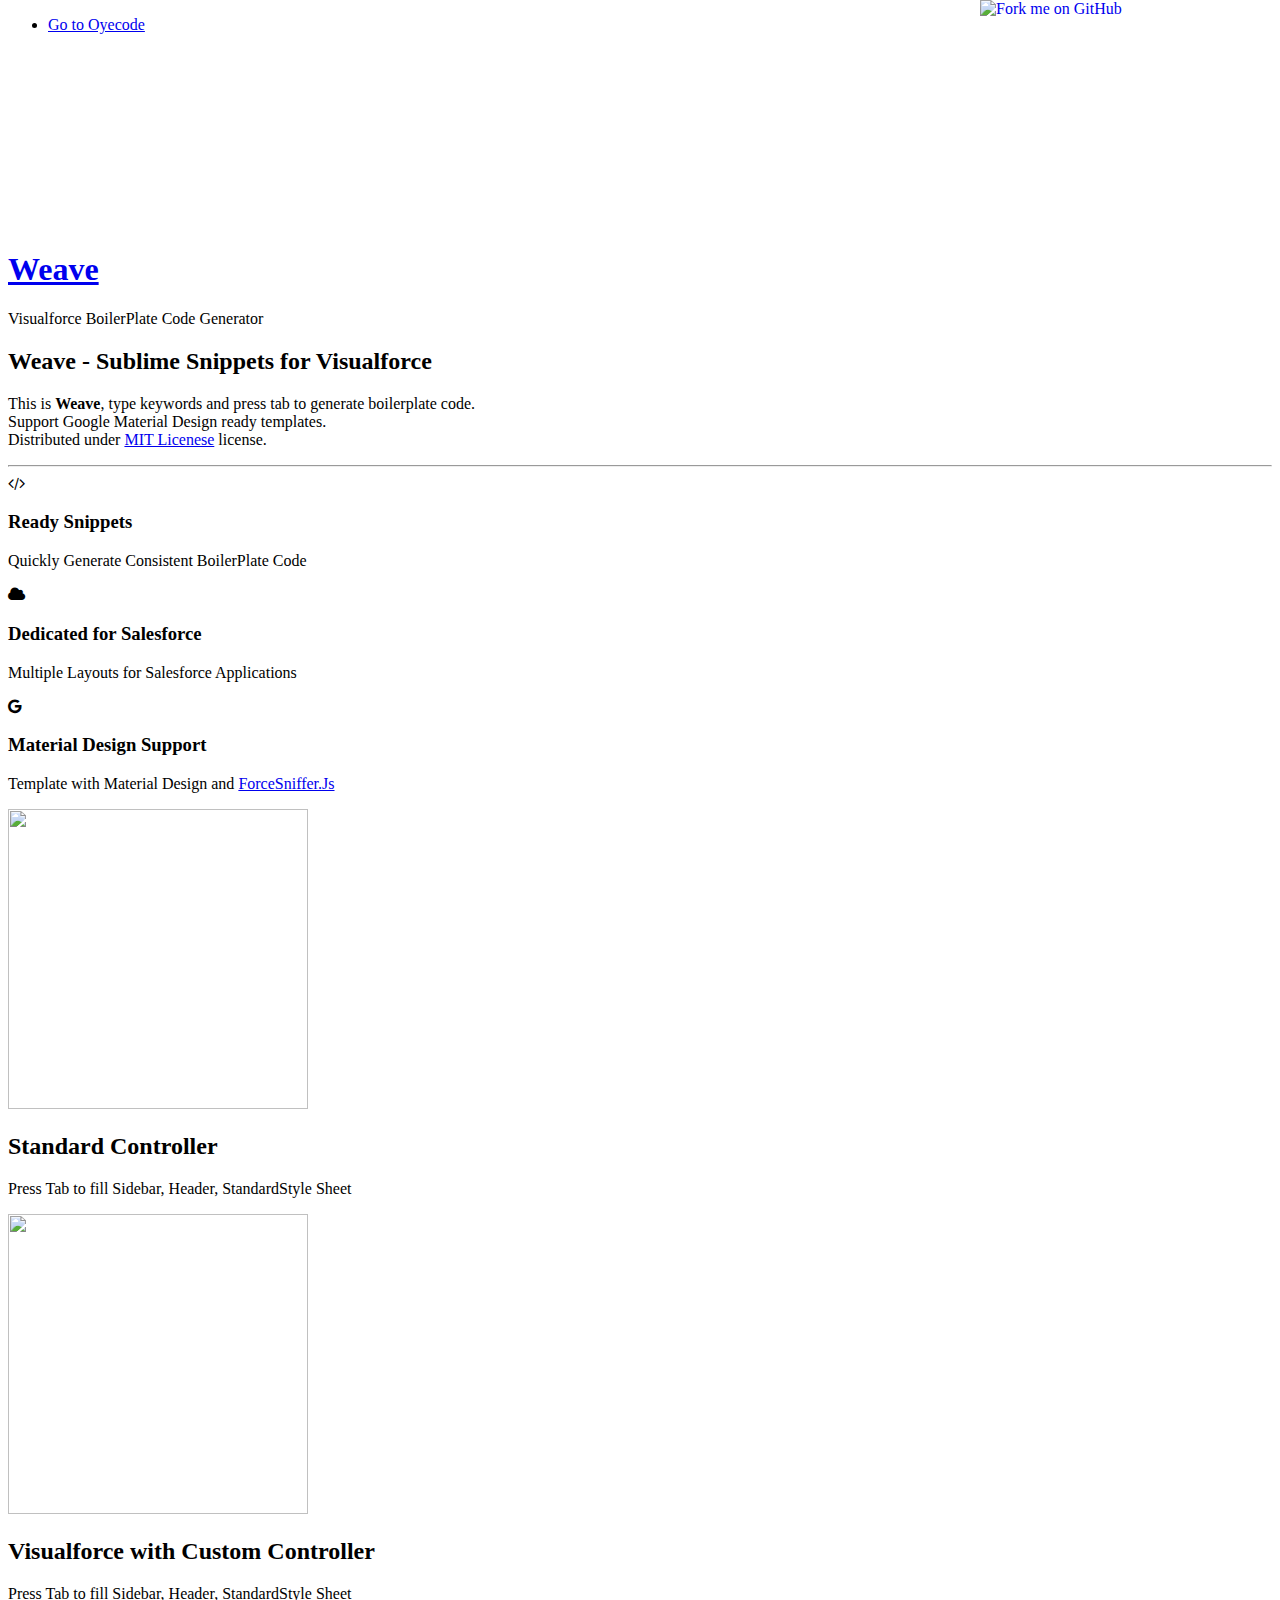
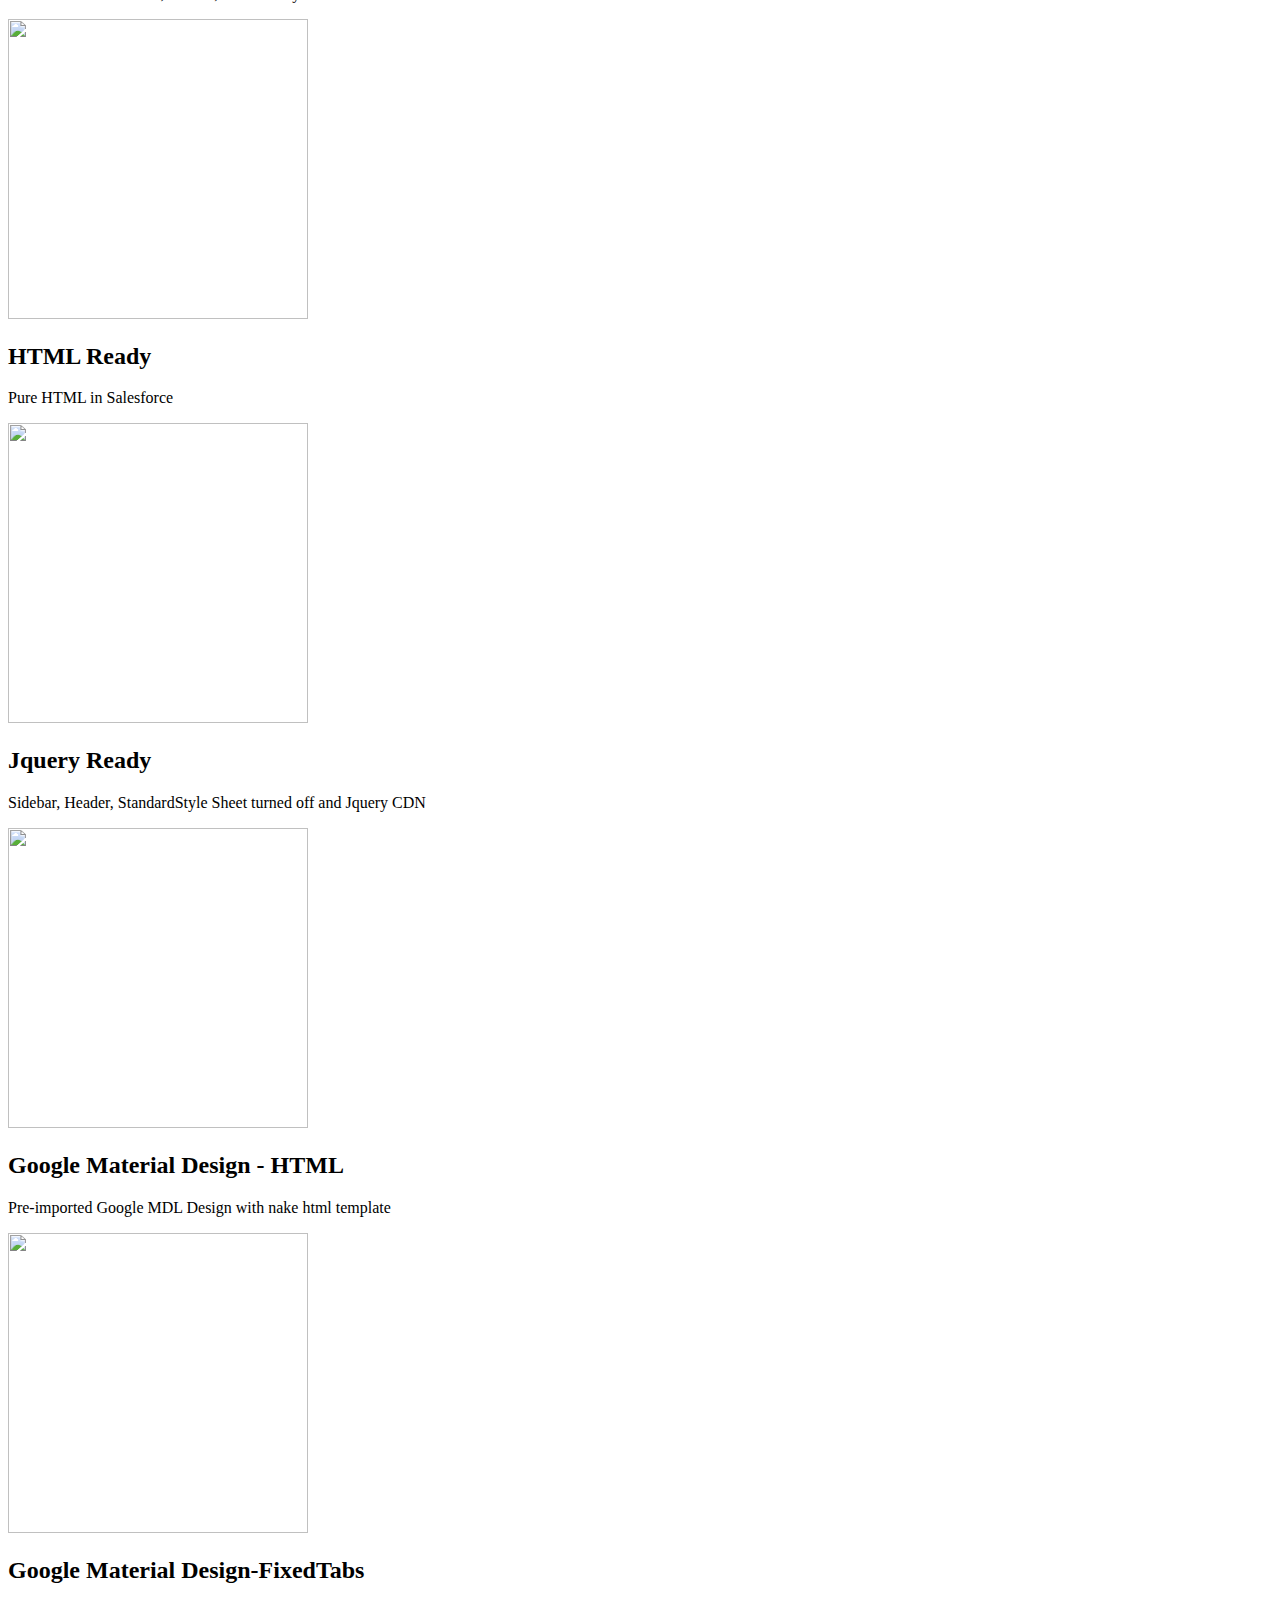
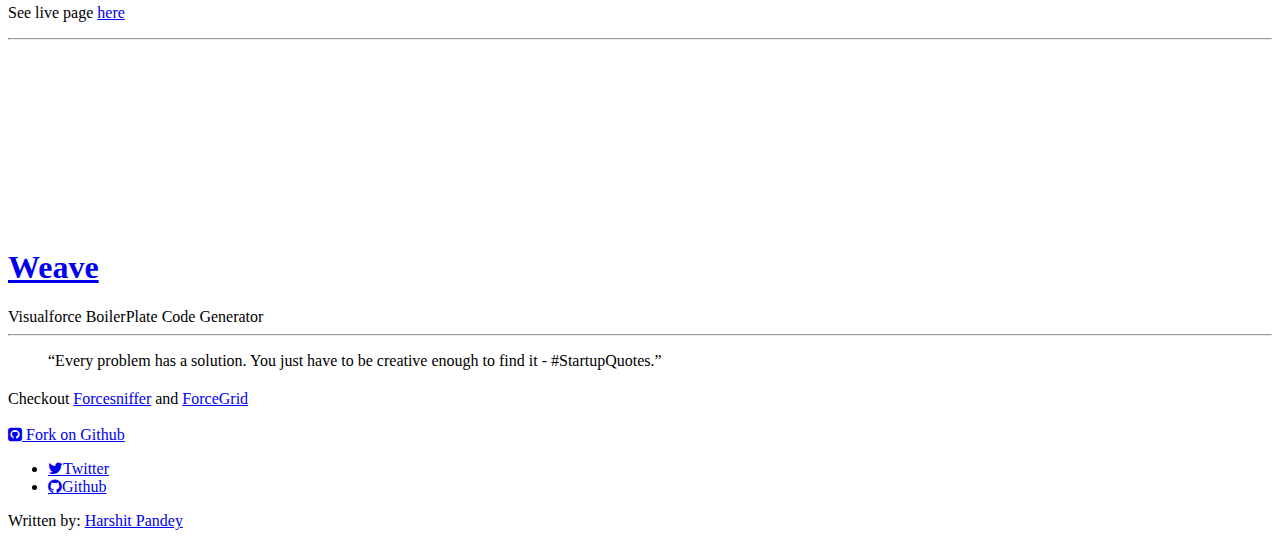
==== index.html @ e5046b62 "division fix" ====
<!DOCTYPE HTML>
	<html>
	<head>
		<title>Weave - Sublime BoilerPlate for Code for Salesforce</title>
		<meta http-equiv="content-type" content="text/html; charset=utf-8" />
		<meta name="description" content="" />
		<meta name="keywords" content="" />
		<link href='http://fonts.googleapis.com/css?family=Roboto:400,100,300,700,500,900' rel='stylesheet' type='text/css'>
		<link rel="import" href="https://www.polymer-project.org/0.5/components/paper-ripple/paper-ripple.html">
		<script src="http://ajax.googleapis.com/ajax/libs/jquery/1.11.0/jquery.min.js"></script>
		<script src="js/skel.min.js"></script>
		<script src="js/skel-panels.min.js"></script>
		<script src="js/init.js"></script>
		<noscript>
			<link rel="stylesheet" href="css/skel-noscript.css" />
			<link rel="stylesheet" href="css/style.css" />
			<link rel="stylesheet" href="css/style-desktop.css" />
		</noscript>
		<link rel="stylesheet" href="https://maxcdn.bootstrapcdn.com/font-awesome/4.5.0/css/font-awesome.min.css"/>
		<style type="text/css" media="screen">
			img{height: 300px; width: 300px;}
		</style>
	</head>
	<body class="homepage">

		<!-- Header -->
		<div id="header">
			<div id="nav-wrapper"> 
				<!-- Nav -->
				<nav id="nav">
					<ul>
						<li class="active"><a href="http://www.oyecode.com">Go to Oyecode</a></li>
					</ul>
				</nav>
			</div>
			<div class="container"> 
			<!-- Logo -->
				<div id="logo" style="padding-top: 180px;">
					<h1><a href="#">Weave</a></h1>
					<span class="tag">Visualforce BoilerPlate Code Generator</span>
				</div>
			</div>
		</div>

		<!-- Featured -->
		<div id="featured">
			<div class="container">
				<header>
					<h2>Weave - Sublime Snippets for Visualforce</h2>
				</header>
				<p>This is <strong>Weave</strong>, type keywords and press tab to generate boilerplate code.<br/> Support Google Material Design ready templates. <br/>Distributed under <a href="https://github.com/mailtoharshit/Weave/blob/master/LICENSE">MIT Licenese</a> license. </p>
				<hr />
				<div class="row">
					<section class="4u">
						<span class="pennant"><span class="fa fa-code"></span></span>
						<h3>Ready Snippets</h3>
						<p>Quickly Generate Consistent BoilerPlate Code</p>
						<!-- <a href="#" class="button button-style1">Read More</a> -->
					</section>
					<section class="4u">
						<span class="pennant"><span class="fa fa-cloud"></span></span>
						<h3>Dedicated for Salesforce</h3>
						<p>Multiple Layouts for Salesforce Applications</p>
						<!-- <a href="#" class="button button-style1">Read More</a> -->
					</section>
					<section class="4u">
						<span class="pennant"><span class="fa fa-google"></span></span>
						<h3>Material Design Support</h3>
						<p>Template with Material Design and <a href="https://github.com/mailtoharshit/">ForceSniffer.Js</a>
						</p>
						<!-- <a href="#" class="button button-style1">Read More</a> -->
					</section>

				</div>
			</div>
		</div>

		<!-- Main -->
		<div id="main">
			<div id="content" class="container">

				<div class="row">
					<section class="6u">
						<a href="#" class="image full"><img src="images/sf_standard.gif" alt=""></a>
						<header>
							<h2>Standard Controller</h2>
						</header>
						<p>Press Tab to fill Sidebar, Header, StandardStyle Sheet</p>
					</section>				
					<section class="6u">
						<a href="#" class="image full"><img src="images/sf_custom.gif" alt=""></a>
						<header>
							<h2>Visualforce with Custom Controller</h2>
						</header>
						<p>Press Tab to fill Sidebar, Header, StandardStyle Sheet</p>
					</section>				
				</div>

				<div class="row">
					<section class="6u">
						<a href="#" class="image full"><img src="images/sf_html.gif" alt=""></a>
						<header>
							<h2>HTML Ready</h2>
						</header>
						<p>Pure HTML in Salesforce</p>
					</section>				
					<section class="6u">
						<a href="#" class="image full"><img src="images/sf_jquery.gif" alt=""></a>
						<header>
							<h2>Jquery Ready</h2>
						</header>
						<p>Sidebar, Header, StandardStyle Sheet turned off and Jquery CDN</p>
					</section>				
				</div>

				<div class="row">
					<section class="6u">
						<a href="#" class="image full"><img src="images/sf_mdl.gif" alt=""></a>
						<header>
							<h2>Google Material Design - HTML</h2>
						</header>
						<p>Pre-imported Google MDL Design with nake html template</p>
					</section>
					<section class="6u">
						<a href="#" class="image full"><img src="images/mdl_fixedtabs.gif" alt=""></a>
						<header>
							<h2>Google Material Design-FixedTabs</h2>
						</header>
						<p>See live page <a href="http://material-developer-edition.na31.force.com/MDL_FixedTabs">here</a></p>
					</section>					
				</div>
			</div>
			<hr />
			<div class="container"> 
			<!-- Logo -->
				<div id="logo" style="padding-top: 180px;">
					<h1><a href="#">Weave</a></h1>
					<span class="tag">Visualforce BoilerPlate Code Generator</span>
				</div>
			</div>
			<hr/>
		</div>

		<!-- Tweet -->
		<div id="tweet">
			<div class="container">
				<section>
					<blockquote>&ldquo;Every problem has a solution. You just have to be creative enough to find it - #StartupQuotes.&rdquo;</blockquote>
				</section>
			</div>
		</div>

		<!-- Footer -->
		<div id="footer">
			<div class="container">
				<section>
					<header>
						<h2></h2>
						<span class="byline">Checkout <a href="https://github.com/mailtoharshit/ForceSniffer.Js">Forcesniffer</a> and 
							<a href="http://mailtoharshit.github.io/ForceGrid/">ForceGrid</a></span>
						</header><br/>
						<a href="https://github.com/mailtoharshit/Weave">
							<div class="button raised green">
								<div class="center">
									<i class="fa fa-github-square"></i> Fork on Github
								</div>
								<paper-ripple></paper-ripple>
							</div>
						</a>
						<ul class="contact">
							<li><a href="http://www.twitter.com/oyecode" class="fa fa-twitter"><span>Twitter</span></a></li>
							
							<li><a href="https://github.com/login?return_to=%2Fmailtoharshit" class="fa fa-github"><span>Github</span></a></li>
						</ul>
					</section>
				</div>
			</div>

			<!-- Copyright -->
			<div id="copyright">
				<div class="container">
					Written by: <a href="http://www.oyecode.com">Harshit Pandey</a>
				</div>
			</div>
			<!-- Go to www.addthis.com/dashboard to customize your tools -->
			<script type="text/javascript" src="//s7.addthis.com/js/300/addthis_widget.js#pubid=ra-5691e2fb23f5403e" async="async"></script>
			<a href="https://github.com/mailtoharshit/Weave/"><img style="position: absolute; top: 0; right: 0; border: 0;" src="https://camo.githubusercontent.com/52760788cde945287fbb584134c4cbc2bc36f904/68747470733a2f2f73332e616d617a6f6e6177732e636f6d2f6769746875622f726962626f6e732f666f726b6d655f72696768745f77686974655f6666666666662e706e67" alt="Fork me on GitHub" data-canonical-src="https://s3.amazonaws.com/github/ribbons/forkme_right_white_ffffff.png"></a>
		</body>
		</html>
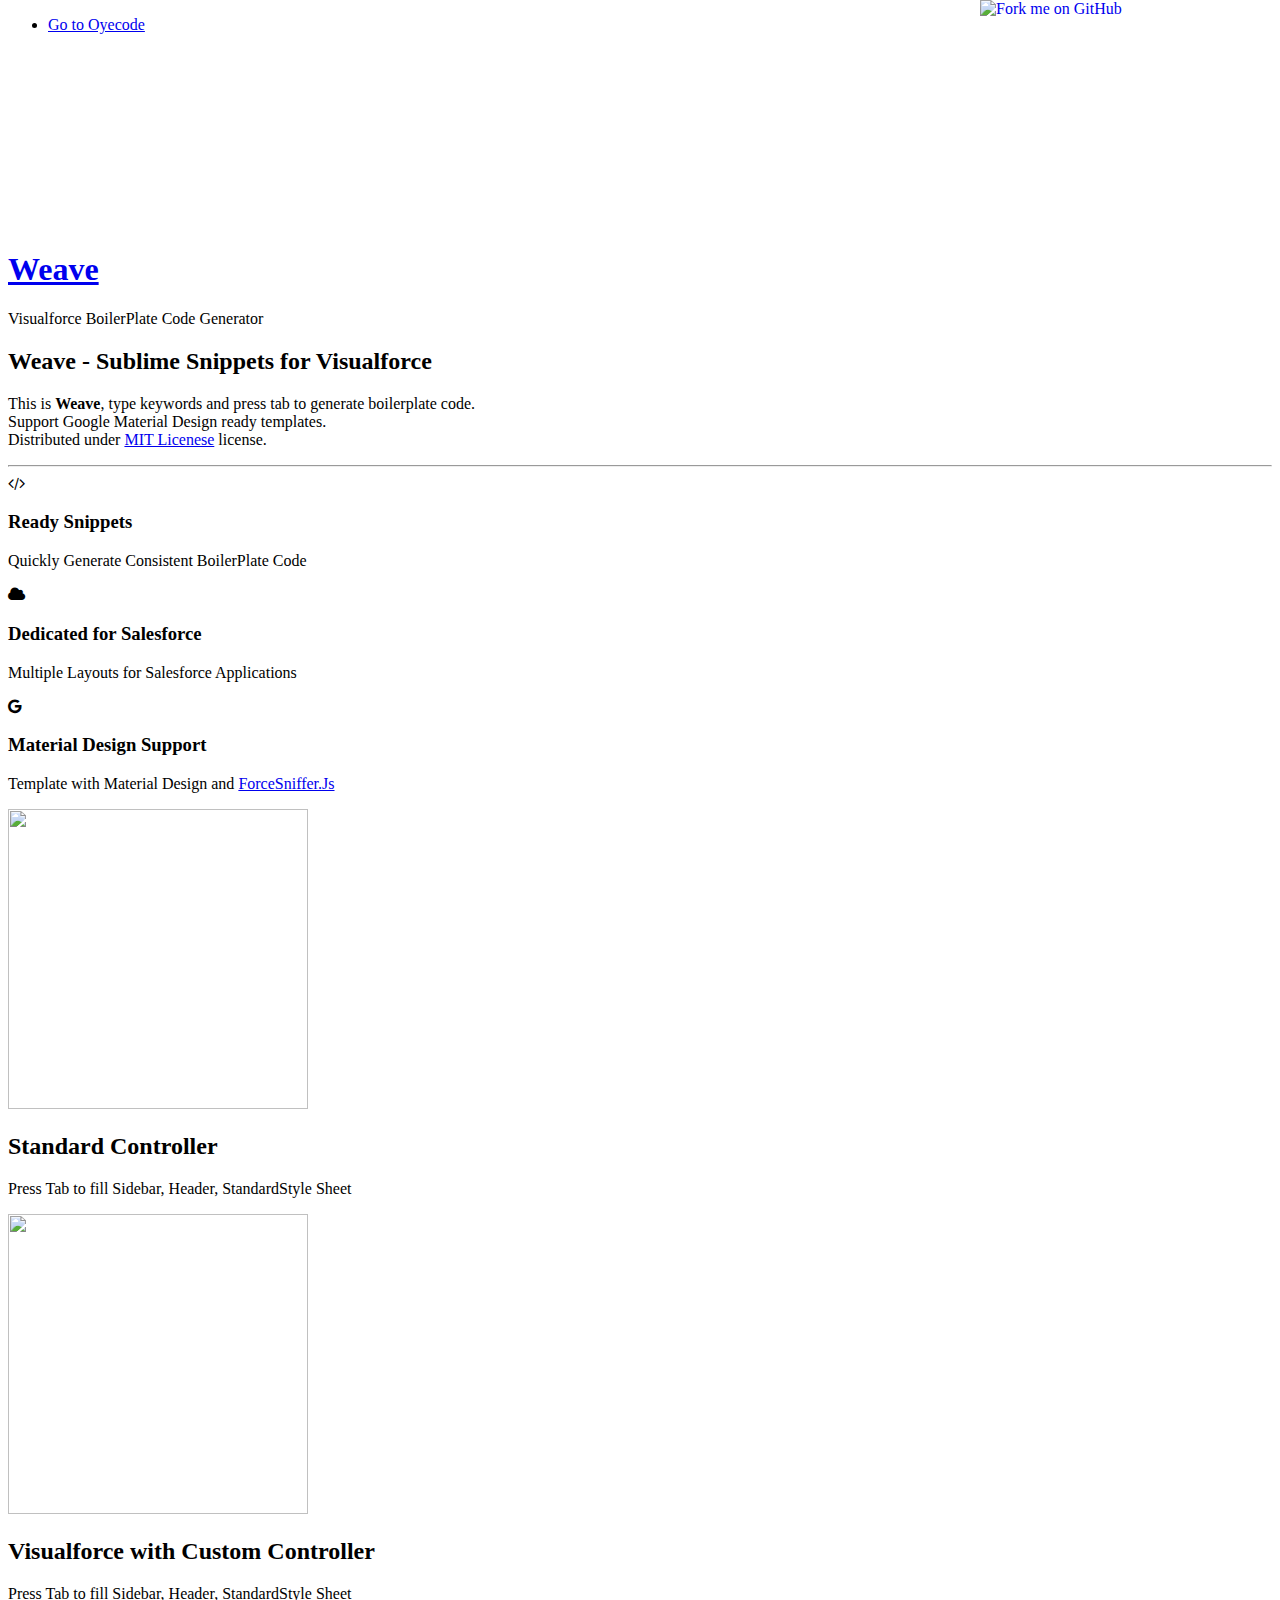
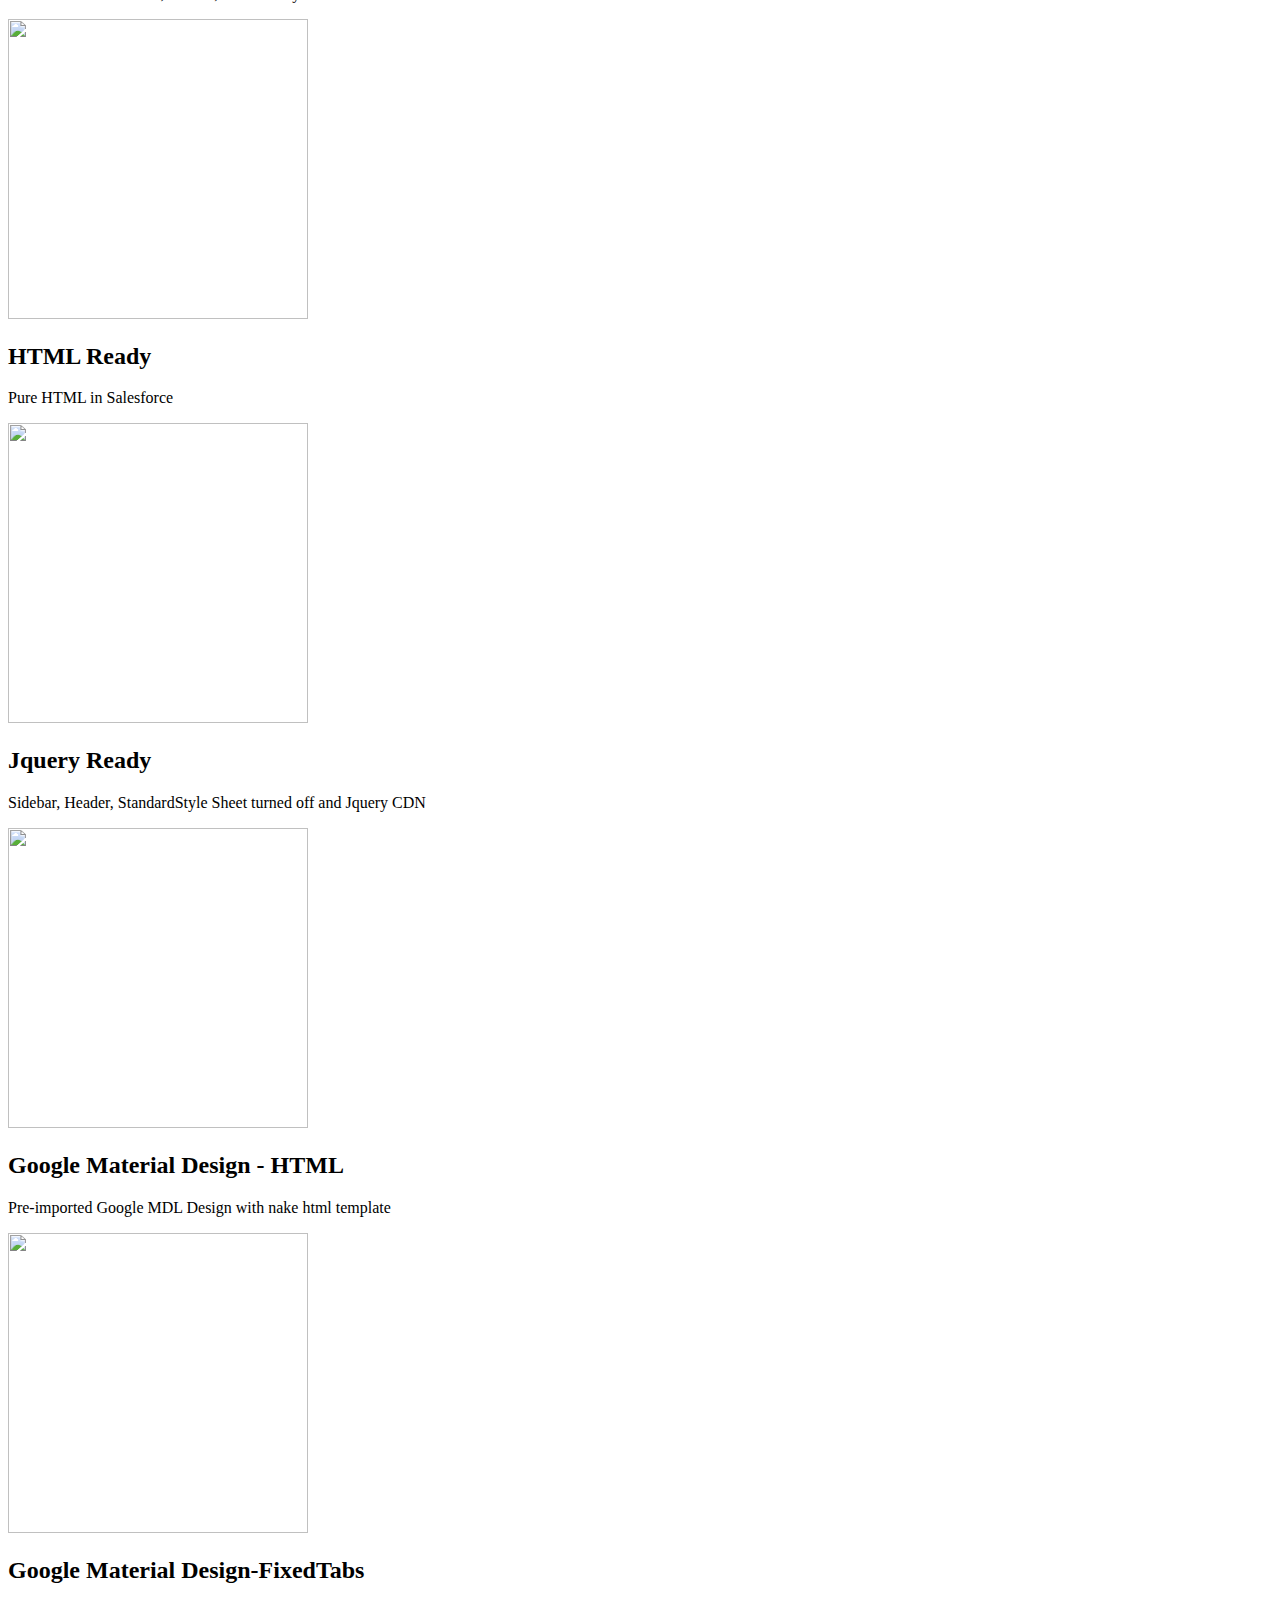
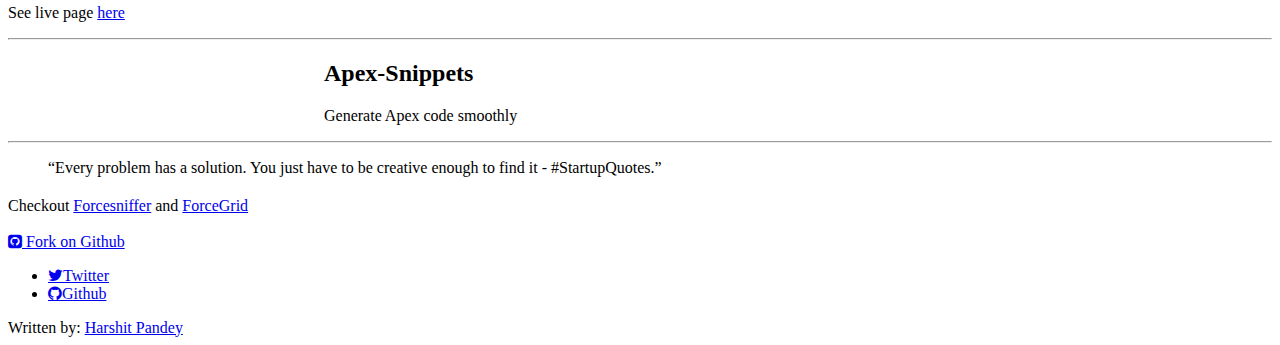
==== commit b0f551a0: "Removed Image" ====
--- a/index.html
+++ b/index.html
@@ -78,7 +78,6 @@
 		<!-- Main -->
 		<div id="main">
 			<div id="content" class="container">
-
 				<div class="row">
 					<section class="6u">
 						<a href="#" class="image full"><img src="images/sf_standard.gif" alt=""></a>
@@ -131,16 +130,16 @@
 				</div>
 			</div>
 			<hr />
-			<div class="container"> 
-			<!-- Logo -->
-				<div id="logo" style="padding-top: 180px;">
-					<h1><a href="#">Weave</a></h1>
-					<span class="tag">Visualforce BoilerPlate Code Generator</span>
+			<div class="row" style="width: 50%;margin: 0 auto;">
+					<section class="12u">
+						<header>
+							<h2>Apex-Snippets</h2>
+						</header>
+						<p>Generate Apex code smoothly</p>
+					</section>				
 				</div>
-			</div>
 			<hr/>
 		</div>
-
 		<!-- Tweet -->
 		<div id="tweet">
 			<div class="container">
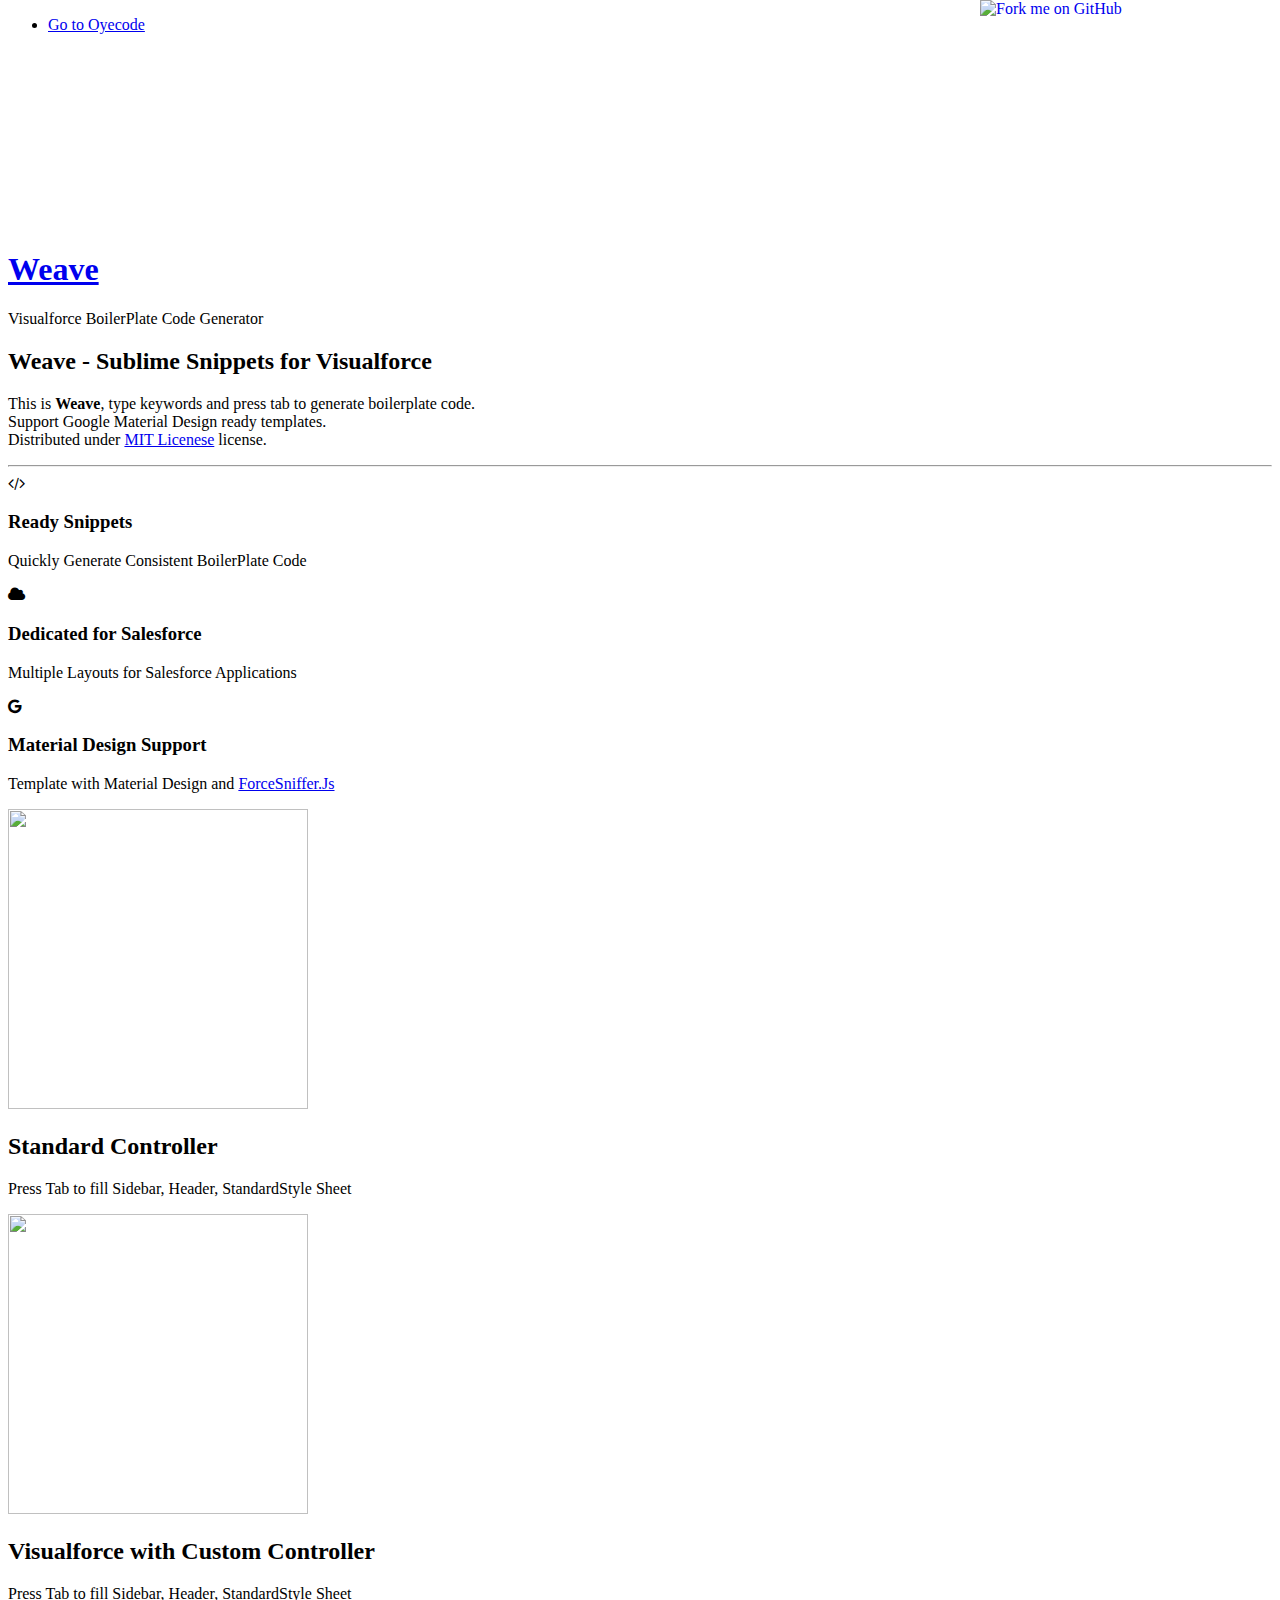
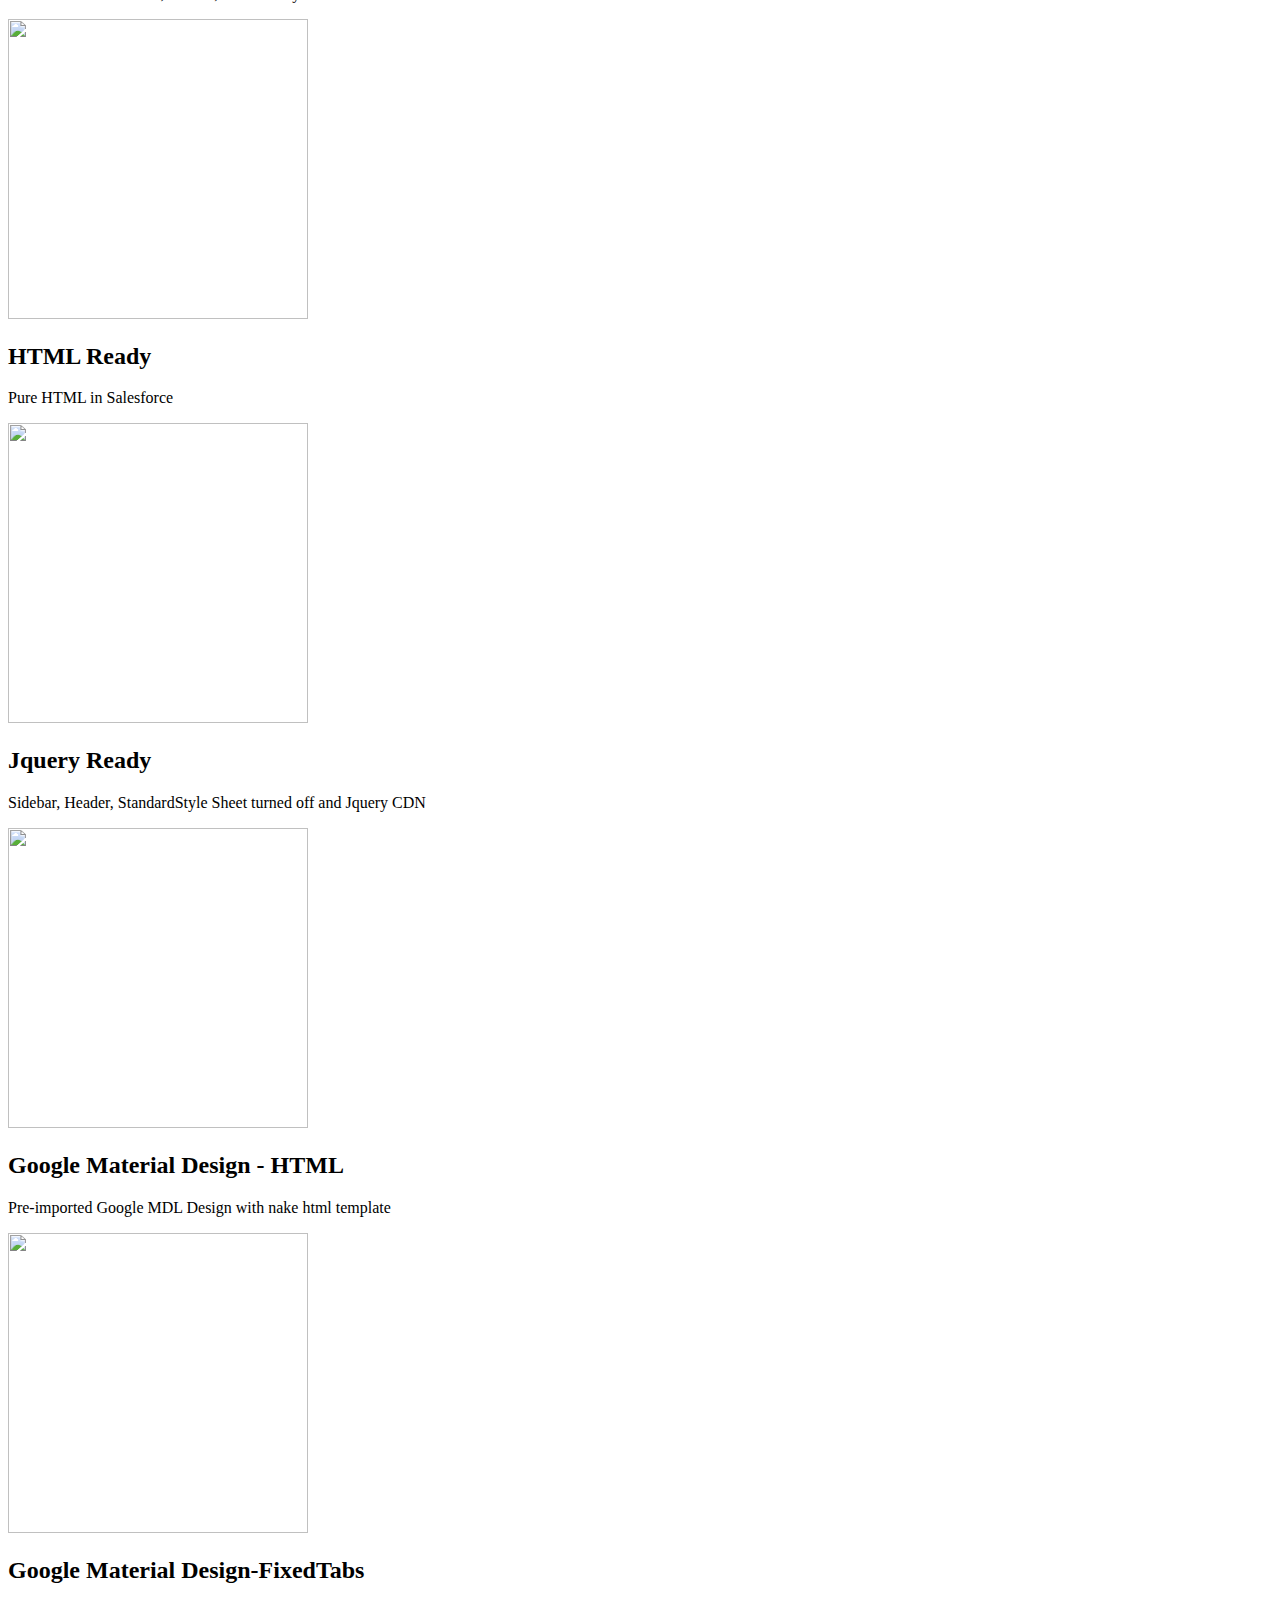
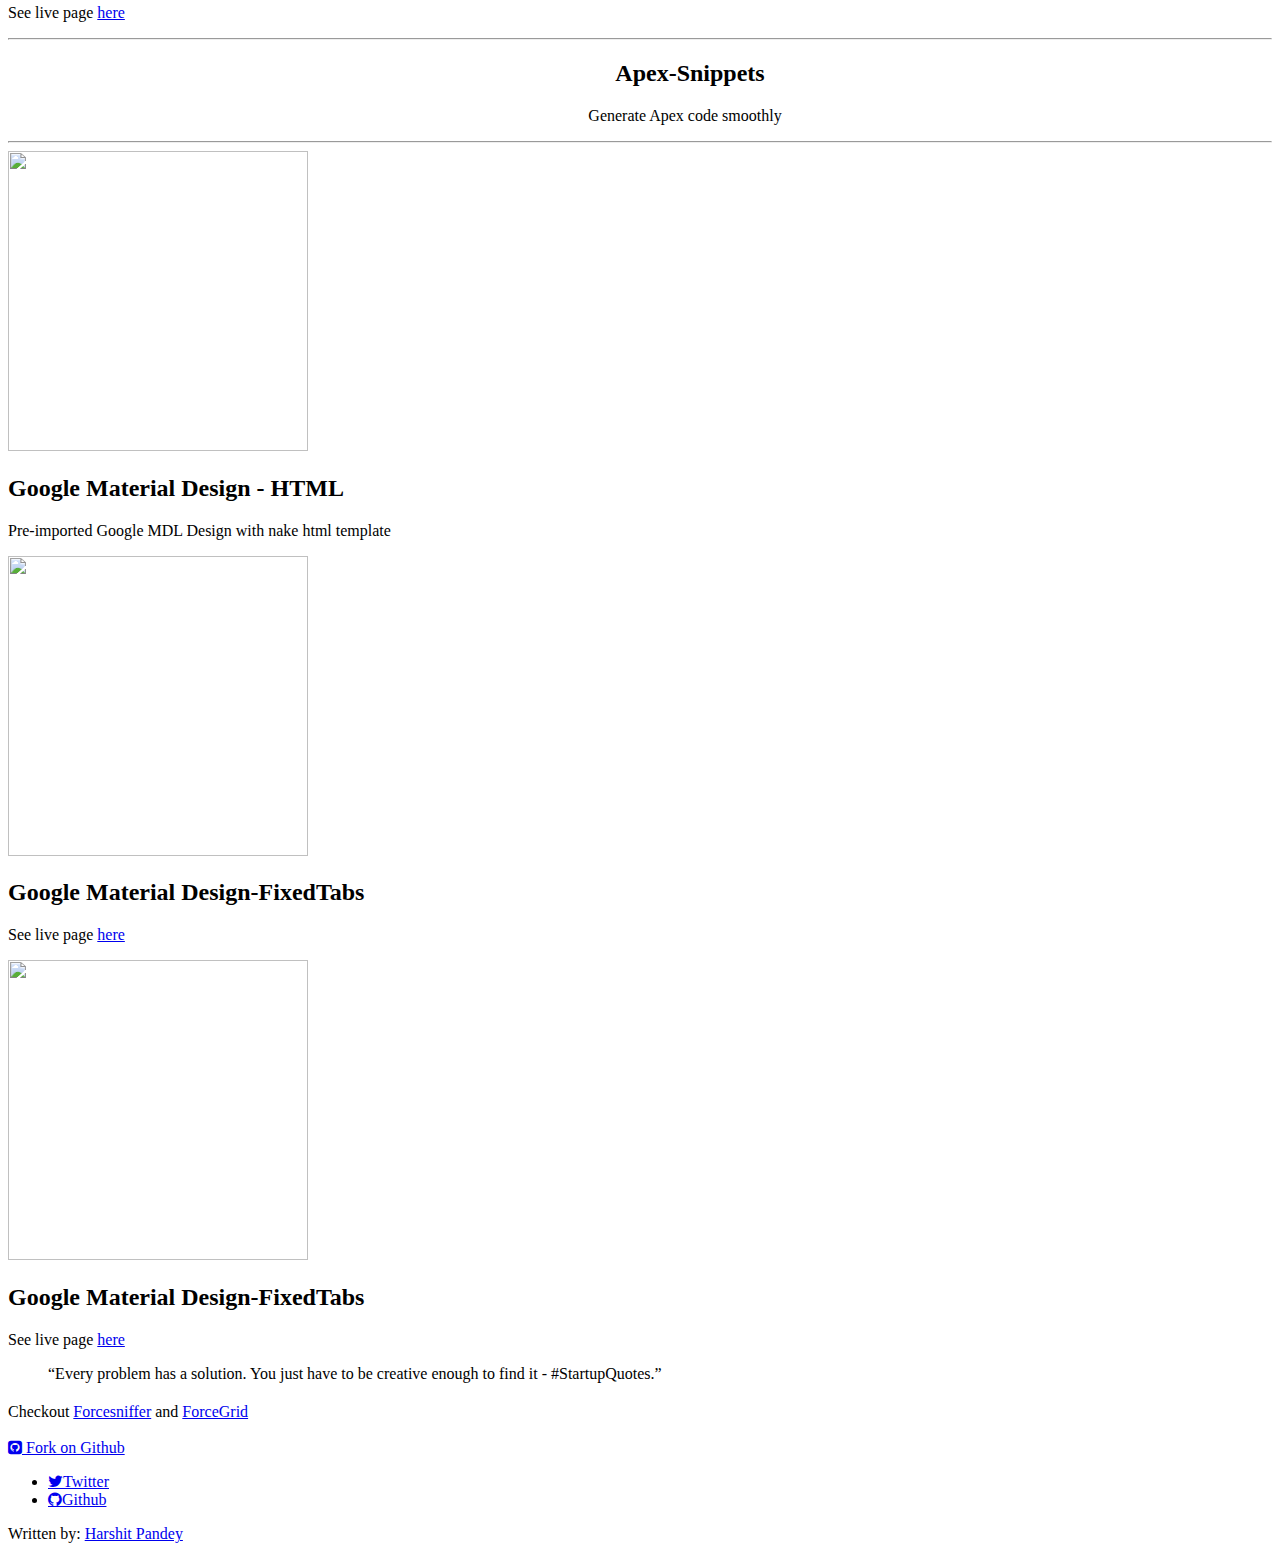
==== commit f3a903ab: "Added mew sectopms" ====
--- a/index.html
+++ b/index.html
@@ -131,14 +131,38 @@
 			</div>
 			<hr />
 			<div class="row" style="width: 50%;margin: 0 auto;">
-					<section class="12u">
-						<header>
+					<section>
+						<header style="text-align: center;padding-left: 100px;">
 							<h2>Apex-Snippets</h2>
 						</header>
-						<p>Generate Apex code smoothly</p>
-					</section>				
-				</div>
+						<p style="text-align: center;padding-left: 90px;">Generate Apex code smoothly</p>
+					</section>				
+			</div>
 			<hr/>
+			<div class="row">
+					<section class="4u">
+						<a href="#" class="image full"><img src="images/sf_mdl.gif" alt=""></a>
+						<header>
+							<h2>Google Material Design - HTML</h2>
+						</header>
+						<p>Pre-imported Google MDL Design with nake html template</p>
+					</section>
+					<section class="4u">
+						<a href="#" class="image full"><img src="images/mdl_fixedtabs.gif" alt=""></a>
+						<header>
+							<h2>Google Material Design-FixedTabs</h2>
+						</header>
+						<p>See live page <a href="http://material-developer-edition.na31.force.com/MDL_FixedTabs">here</a></p>
+					</section>	
+					<section class="4u">
+						<a href="#" class="image full"><img src="images/mdl_fixedtabs.gif" alt=""></a>
+						<header>
+							<h2>Google Material Design-FixedTabs</h2>
+						</header>
+						<p>See live page <a href="http://material-developer-edition.na31.force.com/MDL_FixedTabs">here</a></p>
+					</section>					
+				</div>
+			</div>
 		</div>
 		<!-- Tweet -->
 		<div id="tweet">
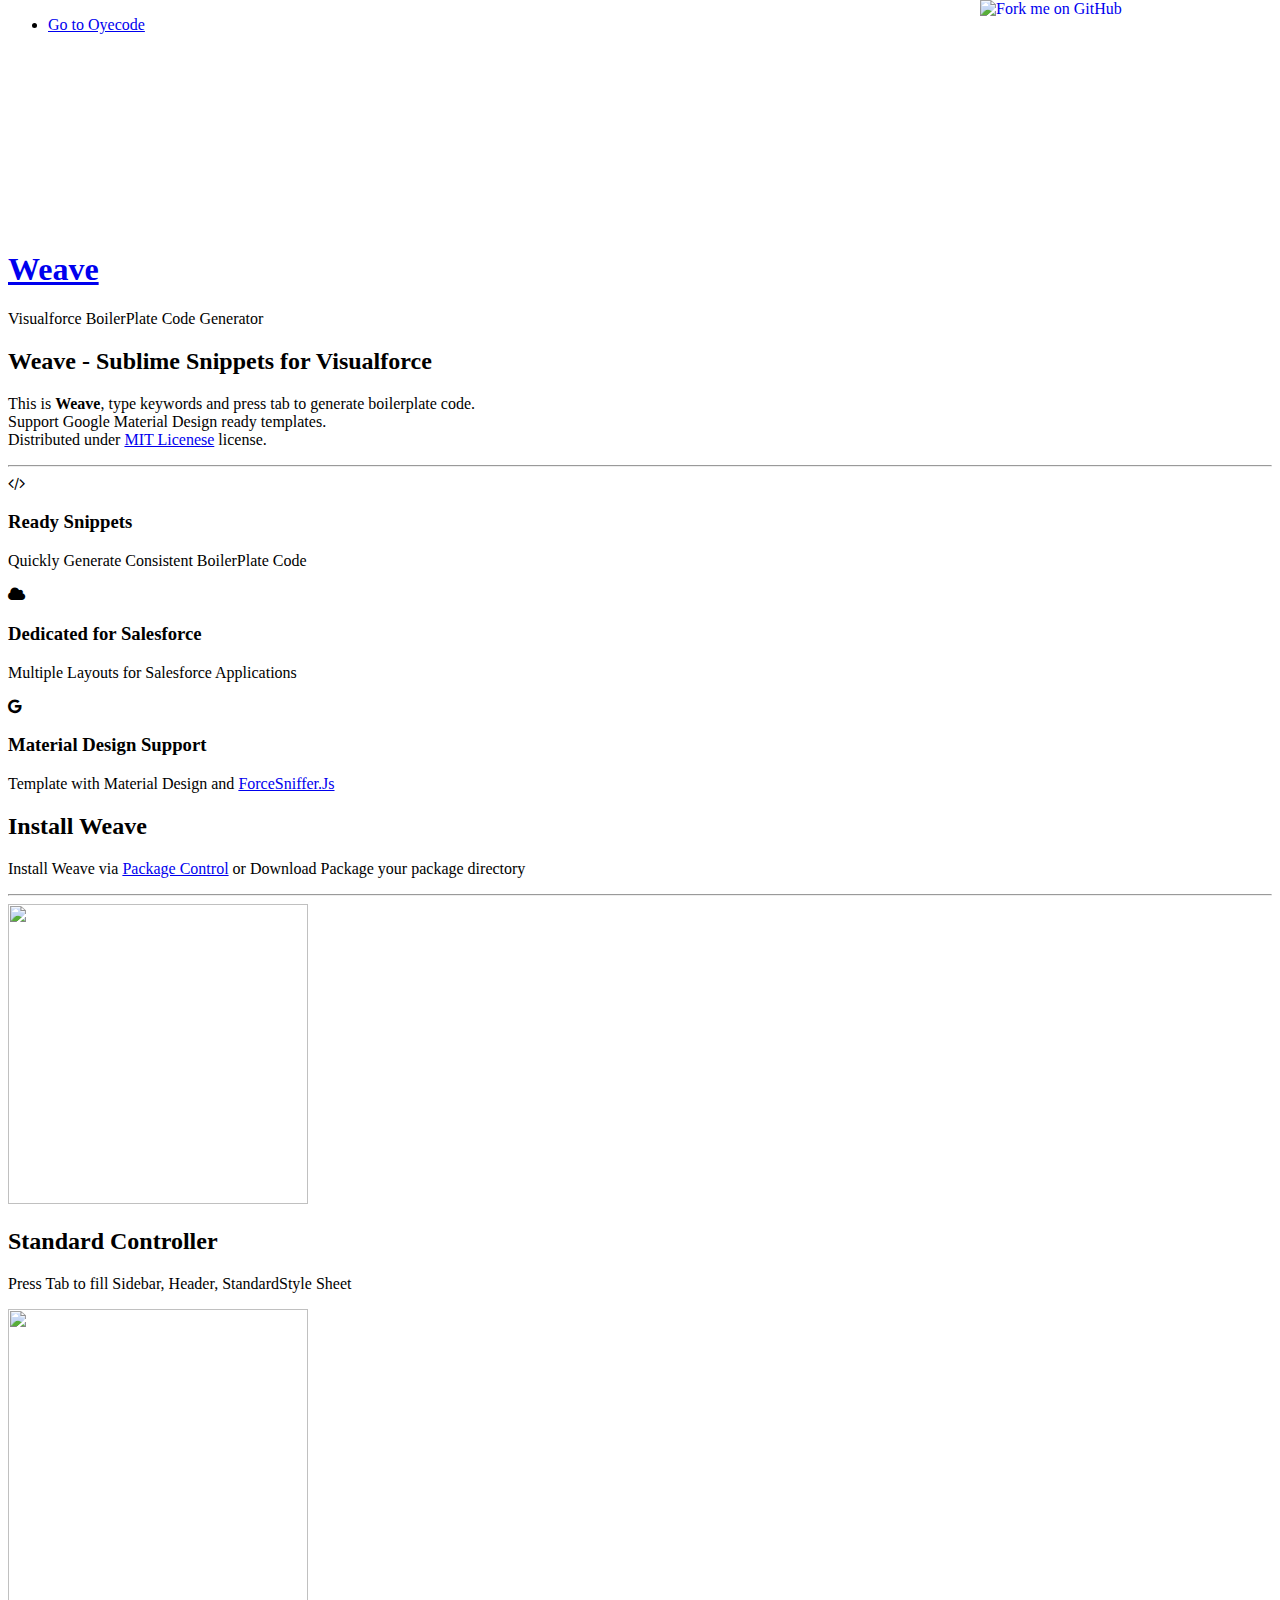
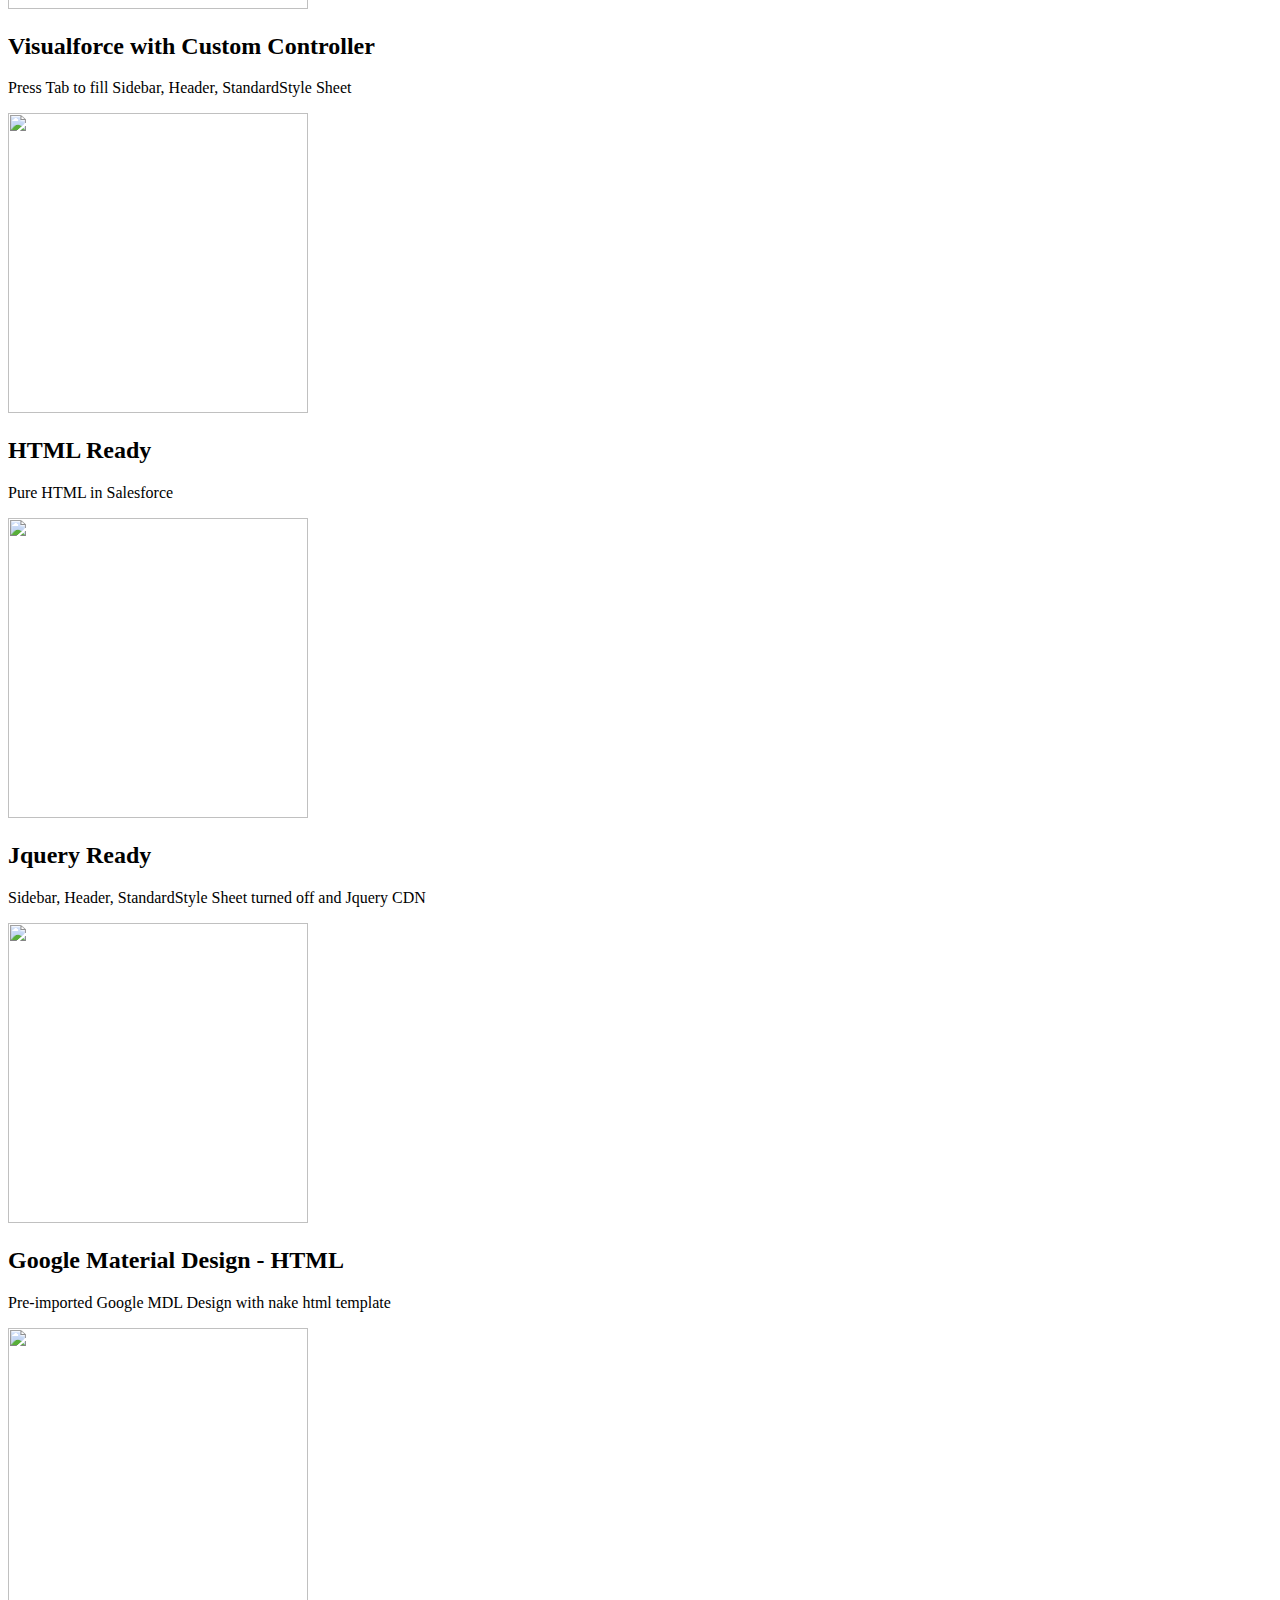
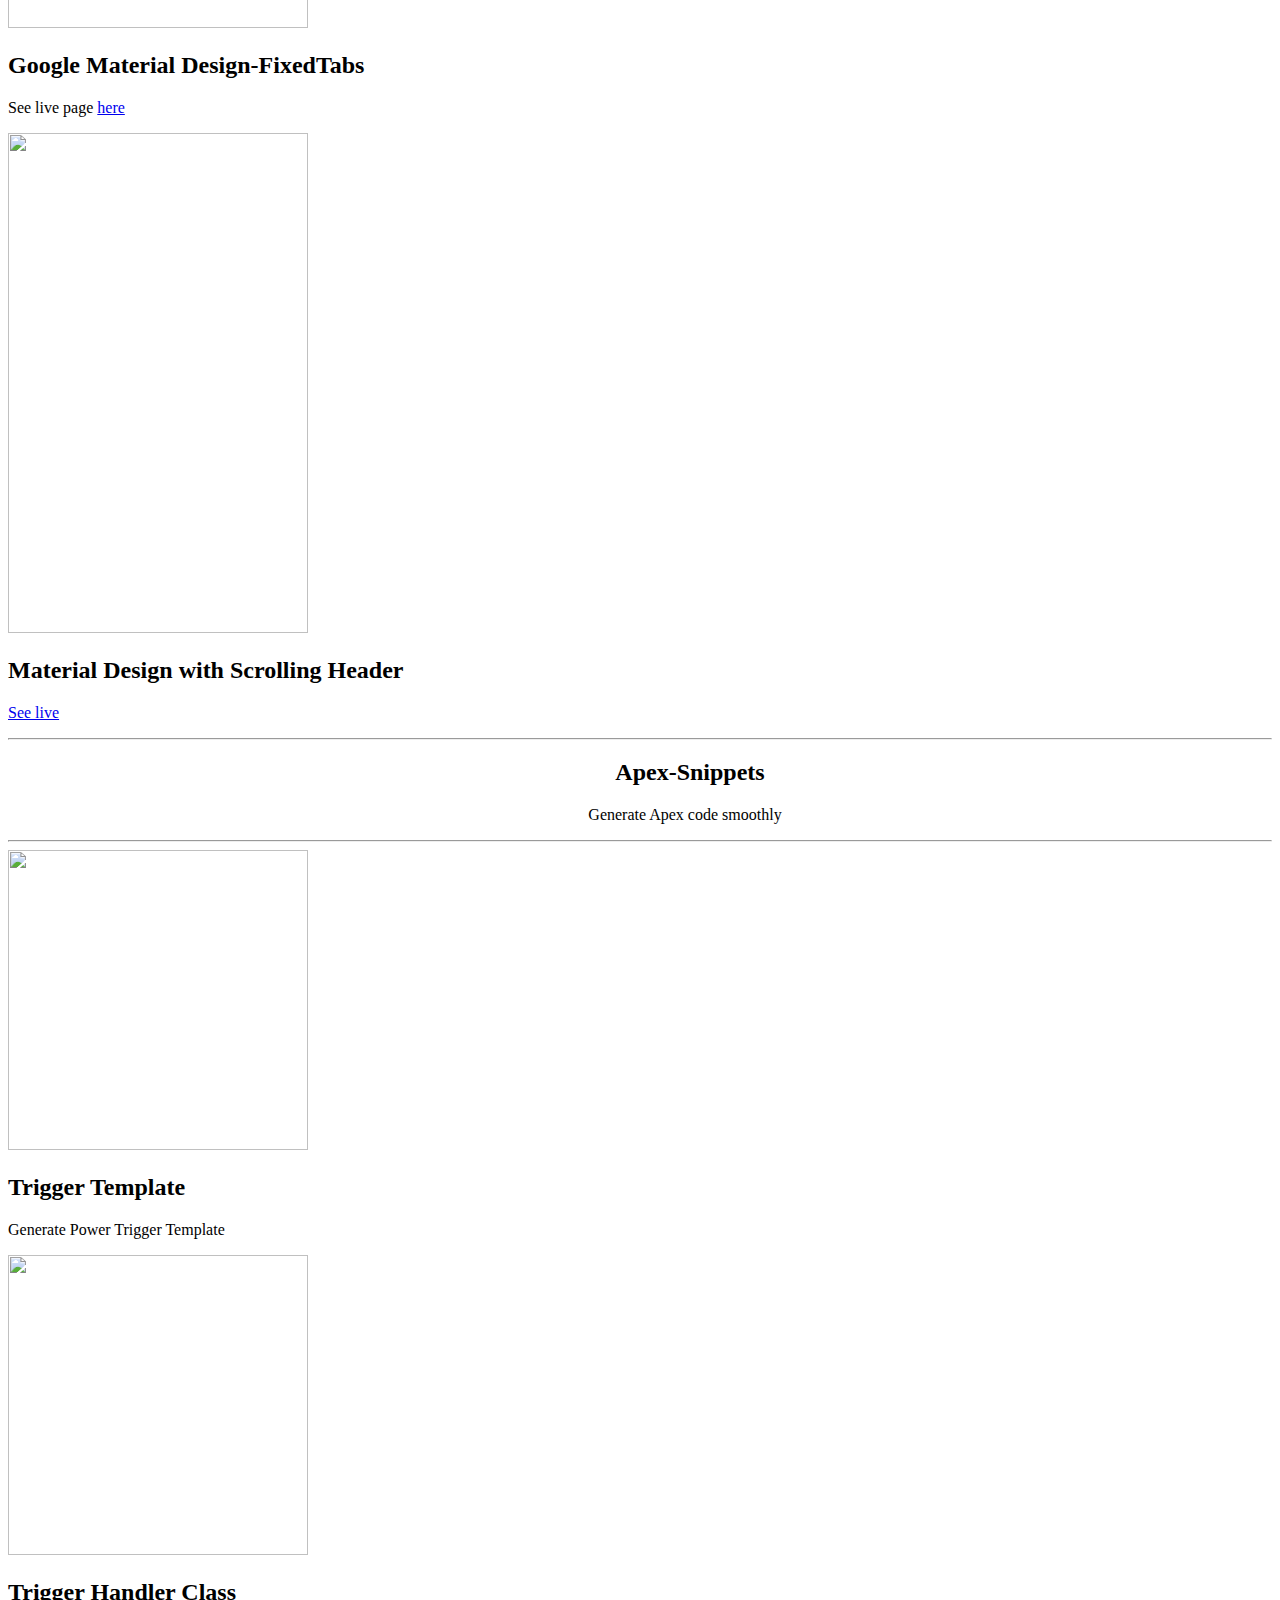
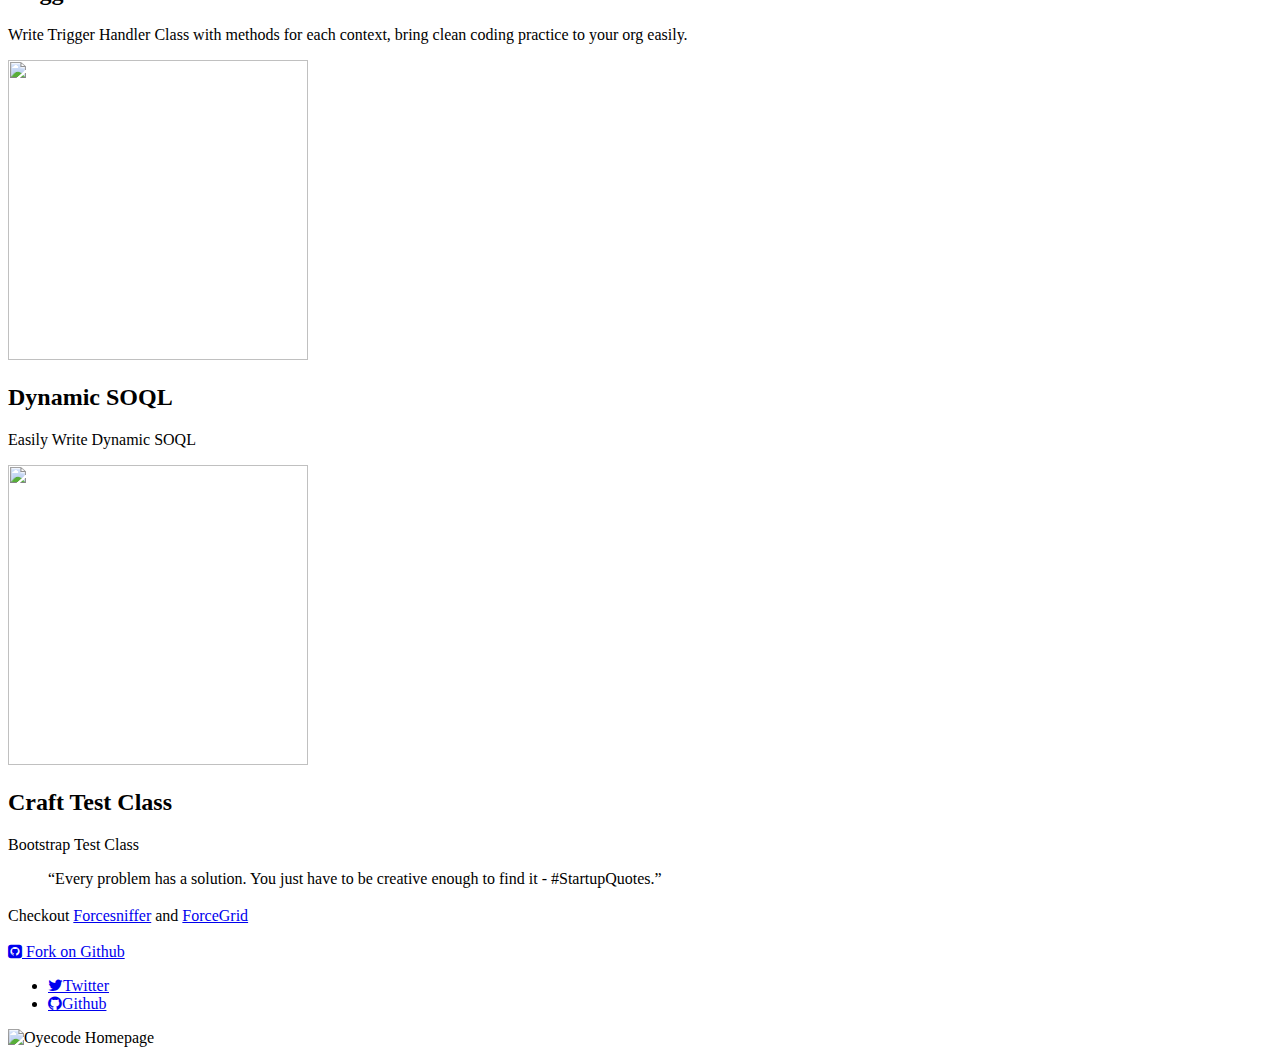
==== commit 29b409a8: "Added Logo" ====
--- a/index.html
+++ b/index.html
@@ -4,7 +4,7 @@
 		<title>Weave - Sublime BoilerPlate for Code for Salesforce</title>
 		<meta http-equiv="content-type" content="text/html; charset=utf-8" />
 		<meta name="description" content="" />
-		<meta name="keywords" content="" />
+	 	<meta name="keywords" content="" />
 		<link href='http://fonts.googleapis.com/css?family=Roboto:400,100,300,700,500,900' rel='stylesheet' type='text/css'>
 		<link rel="import" href="https://www.polymer-project.org/0.5/components/paper-ripple/paper-ripple.html">
 		<script src="http://ajax.googleapis.com/ajax/libs/jquery/1.11.0/jquery.min.js"></script>
@@ -75,19 +75,28 @@
 			</div>
 		</div>
 
+		<div id="featured">
+			<div class="container">
+				<header>
+					<h2>Install Weave</h2>
+				</header>
+				<p>Install Weave via <a href="https://packagecontrol.io/">Package Control</a> or Download Package your package directory</p>
+				<hr />
+			</div>
+		</div>
 		<!-- Main -->
 		<div id="main">
 			<div id="content" class="container">
 				<div class="row">
 					<section class="6u">
-						<a href="#" class="image full"><img src="images/sf_standard.gif" alt=""></a>
+						<a href="#" class="image full"><img src="images/vf_standard.gif" alt=""></a>
 						<header>
 							<h2>Standard Controller</h2>
 						</header>
 						<p>Press Tab to fill Sidebar, Header, StandardStyle Sheet</p>
 					</section>				
 					<section class="6u">
-						<a href="#" class="image full"><img src="images/sf_custom.gif" alt=""></a>
+						<a href="#" class="image full"><img src="images/vf_custom.gif" alt=""></a>
 						<header>
 							<h2>Visualforce with Custom Controller</h2>
 						</header>
@@ -97,14 +106,14 @@
 
 				<div class="row">
 					<section class="6u">
-						<a href="#" class="image full"><img src="images/sf_html.gif" alt=""></a>
+						<a href="#" class="image full"><img src="images/vf_html.gif" alt=""></a>
 						<header>
 							<h2>HTML Ready</h2>
 						</header>
 						<p>Pure HTML in Salesforce</p>
 					</section>				
 					<section class="6u">
-						<a href="#" class="image full"><img src="images/sf_jquery.gif" alt=""></a>
+						<a href="#" class="image full"><img src="images/vf_jquery.gif" alt=""></a>
 						<header>
 							<h2>Jquery Ready</h2>
 						</header>
@@ -114,7 +123,7 @@
 
 				<div class="row">
 					<section class="6u">
-						<a href="#" class="image full"><img src="images/sf_mdl.gif" alt=""></a>
+						<a href="#" class="image full"><img src="images/vf_mdl.gif" alt=""></a>
 						<header>
 							<h2>Google Material Design - HTML</h2>
 						</header>
@@ -128,7 +137,17 @@
 						<p>See live page <a href="http://material-developer-edition.na31.force.com/MDL_FixedTabs">here</a></p>
 					</section>					
 				</div>
-			</div>
+				<div class="row">
+					<section class="12u">
+						<a href="#" class="image full"><img src="images/mdl_withheader.gif" style="height:500px"></a>
+						<header>
+							<h2> Material Design with Scrolling Header</h2>
+						</header>
+						<p><a href="http://material-developer-edition.na31.force.com/MDL_ScrollingHeader">See live</a>
+						</p>
+					</section>				
+				</div>
+			
 			<hr />
 			<div class="row" style="width: 50%;margin: 0 auto;">
 					<section>
@@ -140,29 +159,38 @@
 			</div>
 			<hr/>
 			<div class="row">
-					<section class="4u">
-						<a href="#" class="image full"><img src="images/sf_mdl.gif" alt=""></a>
-						<header>
-							<h2>Google Material Design - HTML</h2>
-						</header>
-						<p>Pre-imported Google MDL Design with nake html template</p>
-					</section>
-					<section class="4u">
+					<section class="6u">
+						<a href="#" class="image full"><img src="images/vf_mdl.gif" alt=""></a>
+						<header>
+							<h2>Trigger Template</h2>
+						</header>
+						<p>Generate Power Trigger Template</p>
+					</section>
+					<section class="6u">
 						<a href="#" class="image full"><img src="images/mdl_fixedtabs.gif" alt=""></a>
 						<header>
-							<h2>Google Material Design-FixedTabs</h2>
-						</header>
-						<p>See live page <a href="http://material-developer-edition.na31.force.com/MDL_FixedTabs">here</a></p>
-					</section>	
-					<section class="4u">
+							<h2>Trigger Handler Class</h2>
+						</header>
+						<p>Write Trigger Handler Class with methods for each context, bring clean coding practice to your org easily.</p>
+					</section>					
+			</div>
+			<div class="row">
+					<section class="6u">
+						<a href="#" class="image full"><img src="images/vf_mdl.gif" alt=""></a>
+						<header>
+							<h2>Dynamic SOQL</h2>
+						</header>
+						<p>Easily Write Dynamic SOQL</p>
+					</section>
+					<section class="6u">
 						<a href="#" class="image full"><img src="images/mdl_fixedtabs.gif" alt=""></a>
 						<header>
-							<h2>Google Material Design-FixedTabs</h2>
-						</header>
-						<p>See live page <a href="http://material-developer-edition.na31.force.com/MDL_FixedTabs">here</a></p>
+							<h2>Craft Test Class</h2>
+						</header>
+						<p>Bootstrap Test Class</p>
 					</section>					
-				</div>
-			</div>
+			</div>
+		  </div>
 		</div>
 		<!-- Tweet -->
 		<div id="tweet">
@@ -201,8 +229,8 @@
 
 			<!-- Copyright -->
 			<div id="copyright">
-				<div class="container">
-					Written by: <a href="http://www.oyecode.com">Harshit Pandey</a>
+				<div class="container" style="text-align:left">
+					<img src="http://1.bp.blogspot.com/-qbsLac2CpPA/VRQ4cU-5WrI/AAAAAAAAIbA/QG6W3kp17F8/s1600/Screen%2BShot%2B2015-03-26%2Bat%2B9.47.38%2BAM.png" alt="Oyecode Homepage"><a href="http://www.oyecode.com"></a>
 				</div>
 			</div>
 			<!-- Go to www.addthis.com/dashboard to customize your tools -->
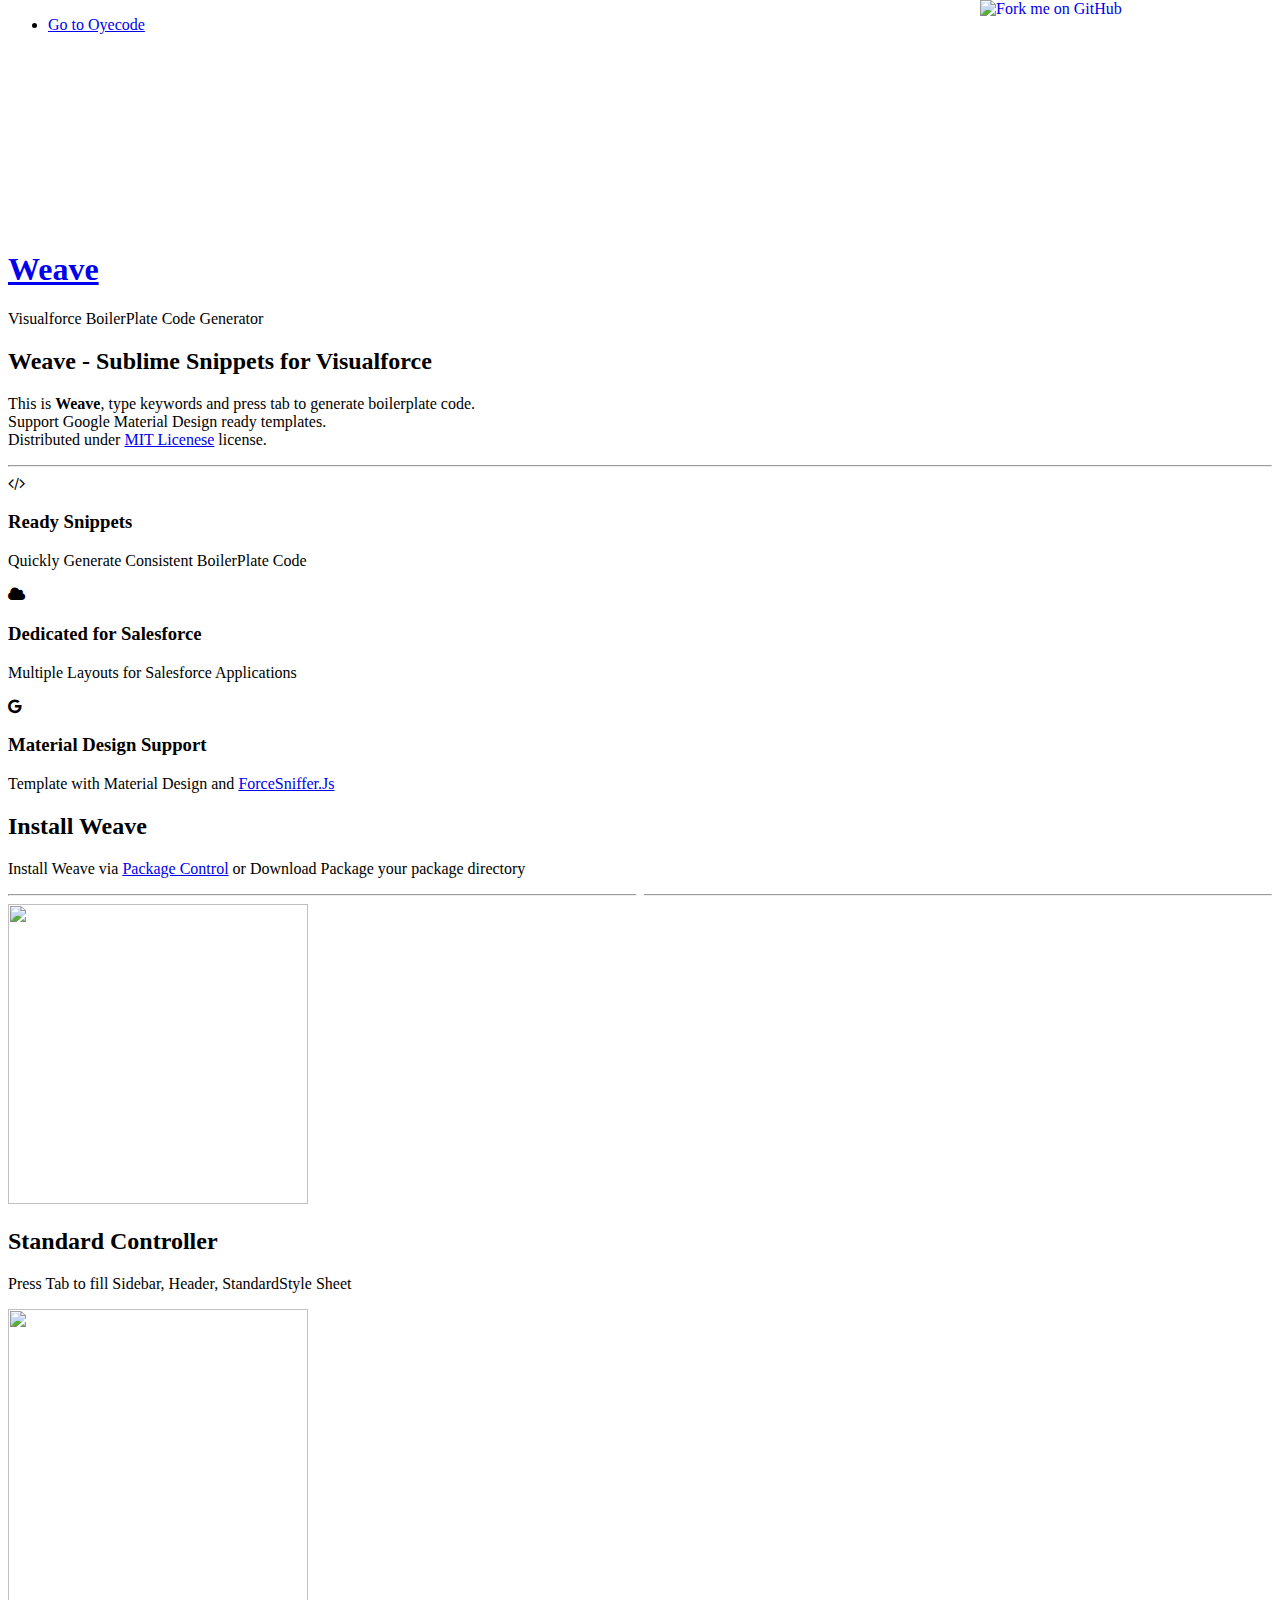
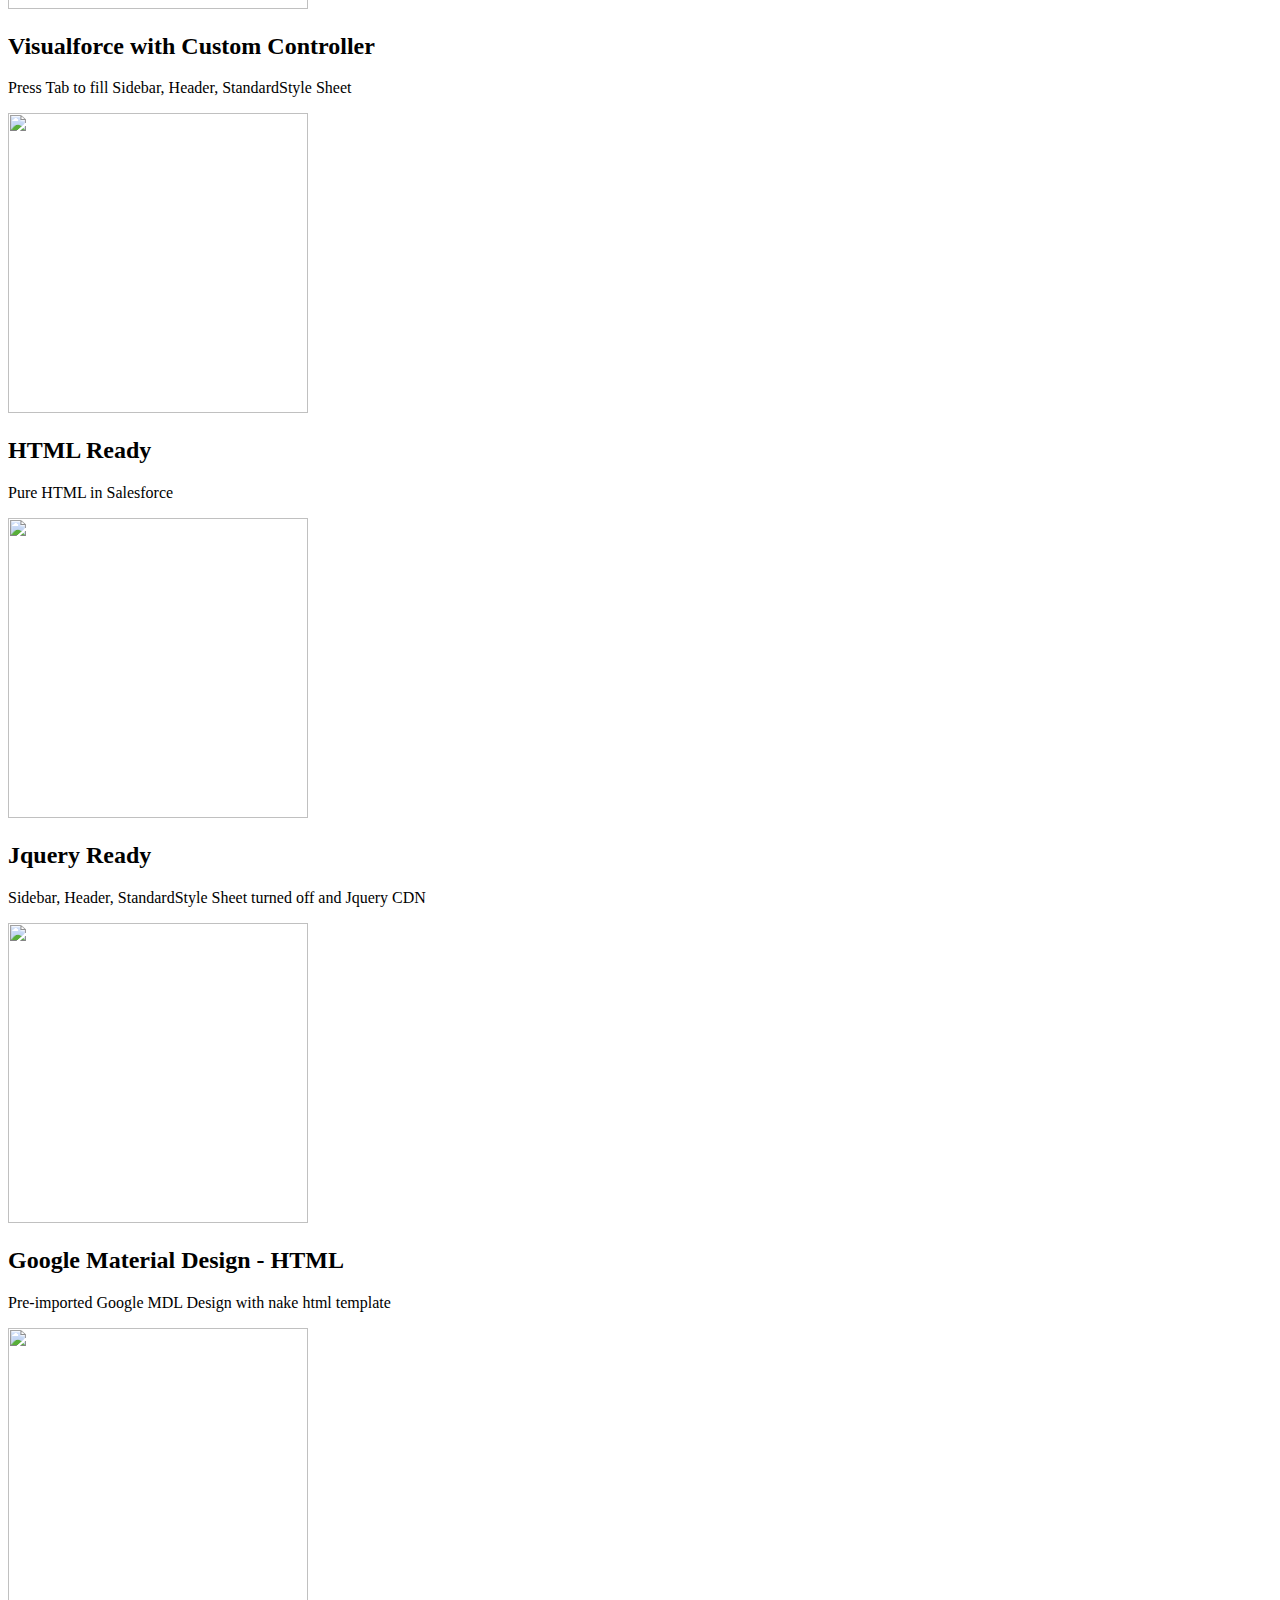
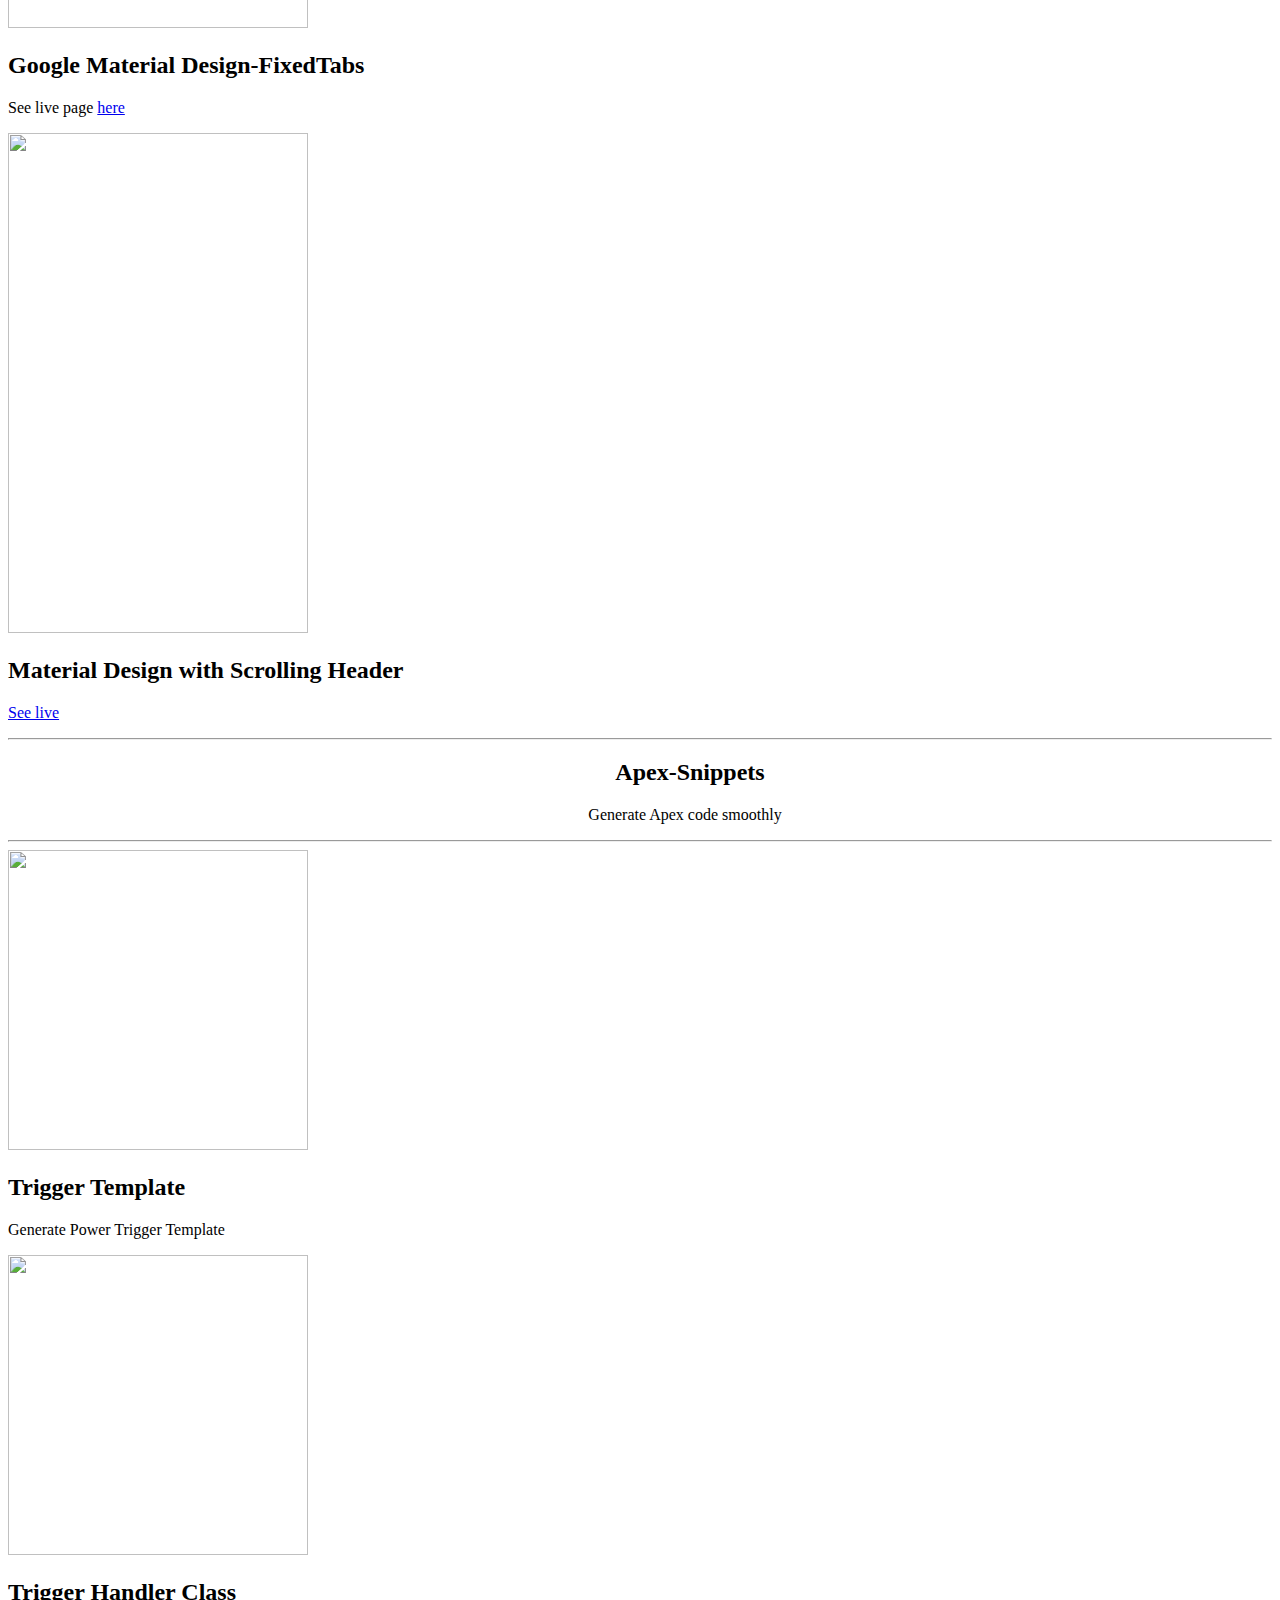
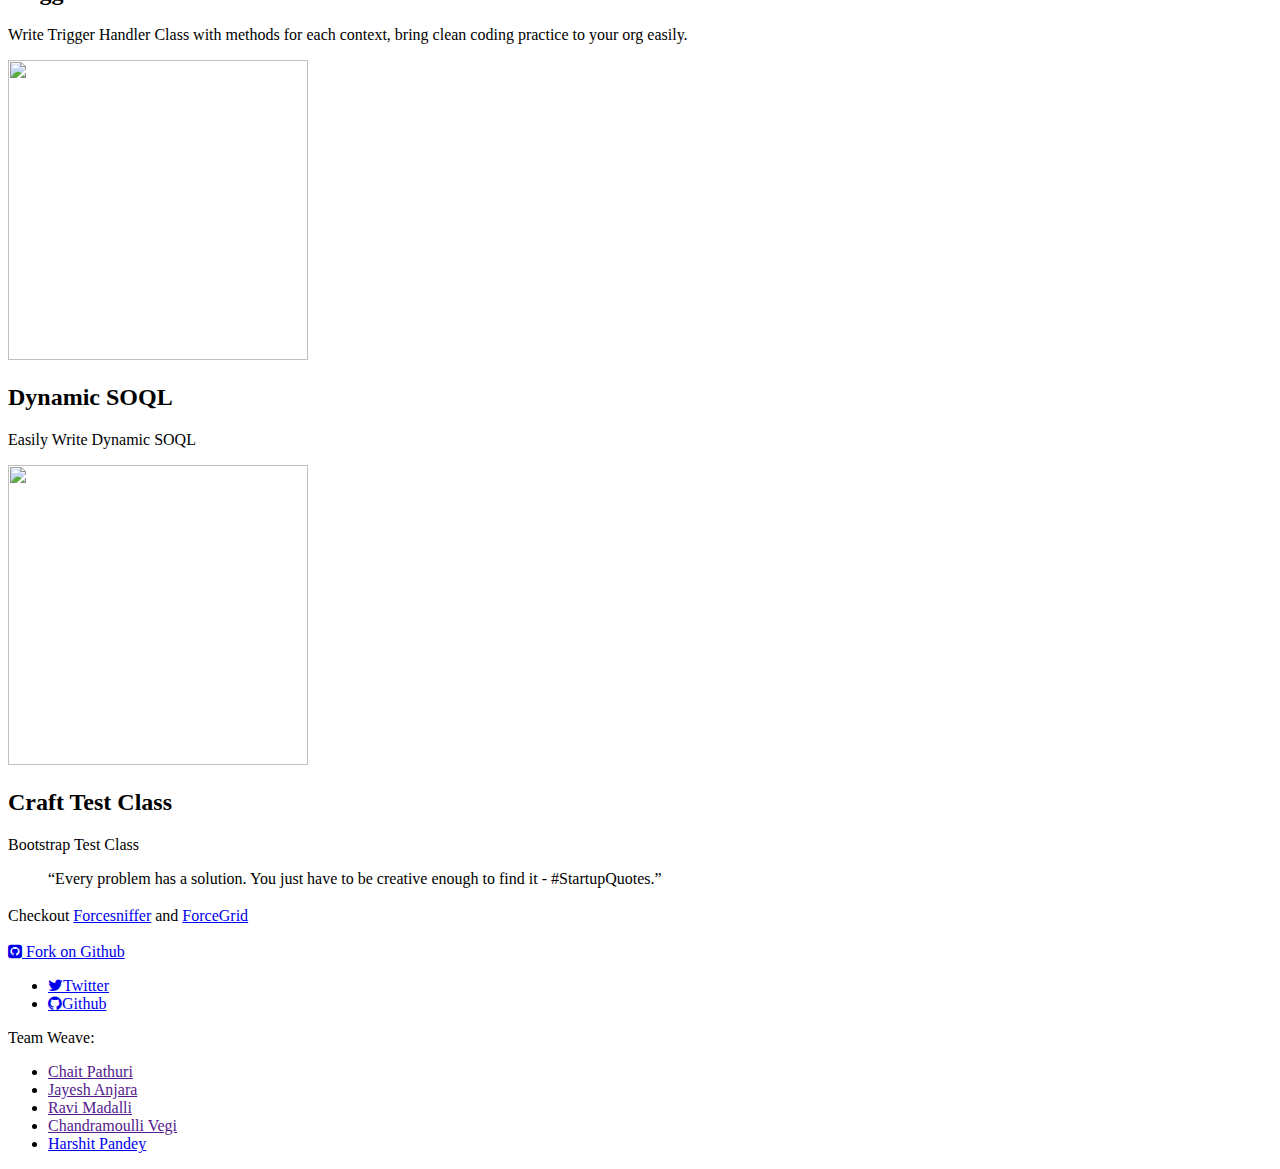
==== commit 32c56011: "Merge branch 'gh-pages' of github.com:mailtoharshit/Weave into gh-pages" ====
--- a/index.html
+++ b/index.html
@@ -4,13 +4,19 @@
 		<title>Weave - Sublime BoilerPlate for Code for Salesforce</title>
 		<meta http-equiv="content-type" content="text/html; charset=utf-8" />
 		<meta name="description" content="" />
-	 	<meta name="keywords" content="" />
+		<meta name="keywords" content="" />
 		<link href='http://fonts.googleapis.com/css?family=Roboto:400,100,300,700,500,900' rel='stylesheet' type='text/css'>
 		<link rel="import" href="https://www.polymer-project.org/0.5/components/paper-ripple/paper-ripple.html">
 		<script src="http://ajax.googleapis.com/ajax/libs/jquery/1.11.0/jquery.min.js"></script>
 		<script src="js/skel.min.js"></script>
 		<script src="js/skel-panels.min.js"></script>
 		<script src="js/init.js"></script>
+		<script type="text/javascript">
+		function clicktoscroll(){
+			var y = $(window).scrollTop(); 
+			$("html, body").animate({ scrollTop: y + $(window).height() }, 600);
+		}
+		</script>
 		<noscript>
 			<link rel="stylesheet" href="css/skel-noscript.css" />
 			<link rel="stylesheet" href="css/style.css" />
@@ -19,6 +25,73 @@
 		<link rel="stylesheet" href="https://maxcdn.bootstrapcdn.com/font-awesome/4.5.0/css/font-awesome.min.css"/>
 		<style type="text/css" media="screen">
 			img{height: 300px; width: 300px;}
+			@-moz-keyframes bounce {
+				0%, 20%, 50%, 80%, 100% {
+					-moz-transform: translateY(0);
+					transform: translateY(0);
+				}
+				40% {
+					-moz-transform: translateY(-30px);
+					transform: translateY(-30px);
+				}
+				60% {
+					-moz-transform: translateY(-15px);
+					transform: translateY(-15px);
+				}
+			}
+			@-webkit-keyframes bounce {
+				0%, 20%, 50%, 80%, 100% {
+					-webkit-transform: translateY(0);
+					transform: translateY(0);
+				}
+				40% {
+					-webkit-transform: translateY(-30px);
+					transform: translateY(-30px);
+				}
+				60% {
+					-webkit-transform: translateY(-15px);
+					transform: translateY(-15px);
+				}
+			}
+			@keyframes bounce {
+				0%, 20%, 50%, 80%, 100% {
+					-moz-transform: translateY(0);
+					-ms-transform: translateY(0);
+					-webkit-transform: translateY(0);
+					transform: translateY(0);
+				}
+				40% {
+					-moz-transform: translateY(-30px);
+					-ms-transform: translateY(-30px);
+					-webkit-transform: translateY(-30px);
+					transform: translateY(-30px);
+				}
+				60% {
+					-moz-transform: translateY(-15px);
+					-ms-transform: translateY(-15px);
+					-webkit-transform: translateY(-15px);
+					transform: translateY(-15px);
+				}
+			}
+
+			.arrow {
+				position: fixed;
+				bottom: 0;
+				left: 50%;
+				margin-left: -20px;
+				width: 40px;
+				height: 40px;
+				color:black;
+				background-image: url([data-uri]);
+				background-size: contain;
+			}
+
+			.bounce {
+				-moz-animation: bounce 2s infinite;
+				-webkit-animation: bounce 2s infinite;
+				animation: bounce 2s infinite;
+			}
+
 		</style>
 	</head>
 	<body class="homepage">
@@ -34,7 +107,7 @@
 				</nav>
 			</div>
 			<div class="container"> 
-			<!-- Logo -->
+				<!-- Logo -->
 				<div id="logo" style="padding-top: 180px;">
 					<h1><a href="#">Weave</a></h1>
 					<span class="tag">Visualforce BoilerPlate Code Generator</span>
@@ -147,50 +220,50 @@
 						</p>
 					</section>				
 				</div>
-			
-			<hr />
-			<div class="row" style="width: 50%;margin: 0 auto;">
+				
+				<hr />
+				<div class="row" style="width: 50%;margin: 0 auto;">
 					<section>
 						<header style="text-align: center;padding-left: 100px;">
 							<h2>Apex-Snippets</h2>
 						</header>
 						<p style="text-align: center;padding-left: 90px;">Generate Apex code smoothly</p>
 					</section>				
-			</div>
-			<hr/>
-			<div class="row">
-					<section class="6u">
-						<a href="#" class="image full"><img src="images/vf_mdl.gif" alt=""></a>
+				</div>
+				<hr/>
+				<div class="row">
+					<section class="6u">
+						<a href="#" class="image full"><img src="images/trigger.gif" alt=""></a>
 						<header>
 							<h2>Trigger Template</h2>
 						</header>
 						<p>Generate Power Trigger Template</p>
 					</section>
 					<section class="6u">
-						<a href="#" class="image full"><img src="images/mdl_fixedtabs.gif" alt=""></a>
+						<a href="#" class="image full"><img src="images/TriggerHandler.gif" alt=""></a>
 						<header>
 							<h2>Trigger Handler Class</h2>
 						</header>
 						<p>Write Trigger Handler Class with methods for each context, bring clean coding practice to your org easily.</p>
 					</section>					
-			</div>
-			<div class="row">
-					<section class="6u">
-						<a href="#" class="image full"><img src="images/vf_mdl.gif" alt=""></a>
+				</div>
+				<div class="row">
+					<section class="6u">
+						<a href="#" class="image full"><img src="images/dynamicSOQL.gif" alt=""></a>
 						<header>
 							<h2>Dynamic SOQL</h2>
 						</header>
 						<p>Easily Write Dynamic SOQL</p>
 					</section>
 					<section class="6u">
-						<a href="#" class="image full"><img src="images/mdl_fixedtabs.gif" alt=""></a>
+						<a href="#" class="image full"><img src="images/testClass.gif" alt=""></a>
 						<header>
 							<h2>Craft Test Class</h2>
 						</header>
 						<p>Bootstrap Test Class</p>
 					</section>					
-			</div>
-		  </div>
+				</div>
+			</div>
 		</div>
 		<!-- Tweet -->
 		<div id="tweet">
@@ -229,12 +302,20 @@
 
 			<!-- Copyright -->
 			<div id="copyright">
-				<div class="container" style="text-align:left">
-					<img src="http://1.bp.blogspot.com/-qbsLac2CpPA/VRQ4cU-5WrI/AAAAAAAAIbA/QG6W3kp17F8/s1600/Screen%2BShot%2B2015-03-26%2Bat%2B9.47.38%2BAM.png" alt="Oyecode Homepage"><a href="http://www.oyecode.com"></a>
+				<div class="container" >
+					Team Weave: 
+					<ul>
+						<li><a href="">Chait Pathuri</a></li>
+						<li><a href="">Jayesh Anjara</a></li>
+						<li><a href="">Ravi Madalli</a></li>
+						<li><a href="">Chandramoulli Vegi</a></li>
+						<li><a href="https://www.linkedin.com/in/pandeyharshit">Harshit Pandey</a></li>
+					</ul>
 				</div>
 			</div>
 			<!-- Go to www.addthis.com/dashboard to customize your tools -->
 			<script type="text/javascript" src="//s7.addthis.com/js/300/addthis_widget.js#pubid=ra-5691e2fb23f5403e" async="async"></script>
 			<a href="https://github.com/mailtoharshit/Weave/"><img style="position: absolute; top: 0; right: 0; border: 0;" src="https://camo.githubusercontent.com/52760788cde945287fbb584134c4cbc2bc36f904/68747470733a2f2f73332e616d617a6f6e6177732e636f6d2f6769746875622f726962626f6e732f666f726b6d655f72696768745f77686974655f6666666666662e706e67" alt="Fork me on GitHub" data-canonical-src="https://s3.amazonaws.com/github/ribbons/forkme_right_white_ffffff.png"></a>
+			<div id="arrow" class="arrow bounce" onclick="onload="clickToScroll();" onmousemove="clickToScroll();" onkeydown="clickToScroll();" onkeypress="clickToScroll();"> </div>
 		</body>
 		</html>
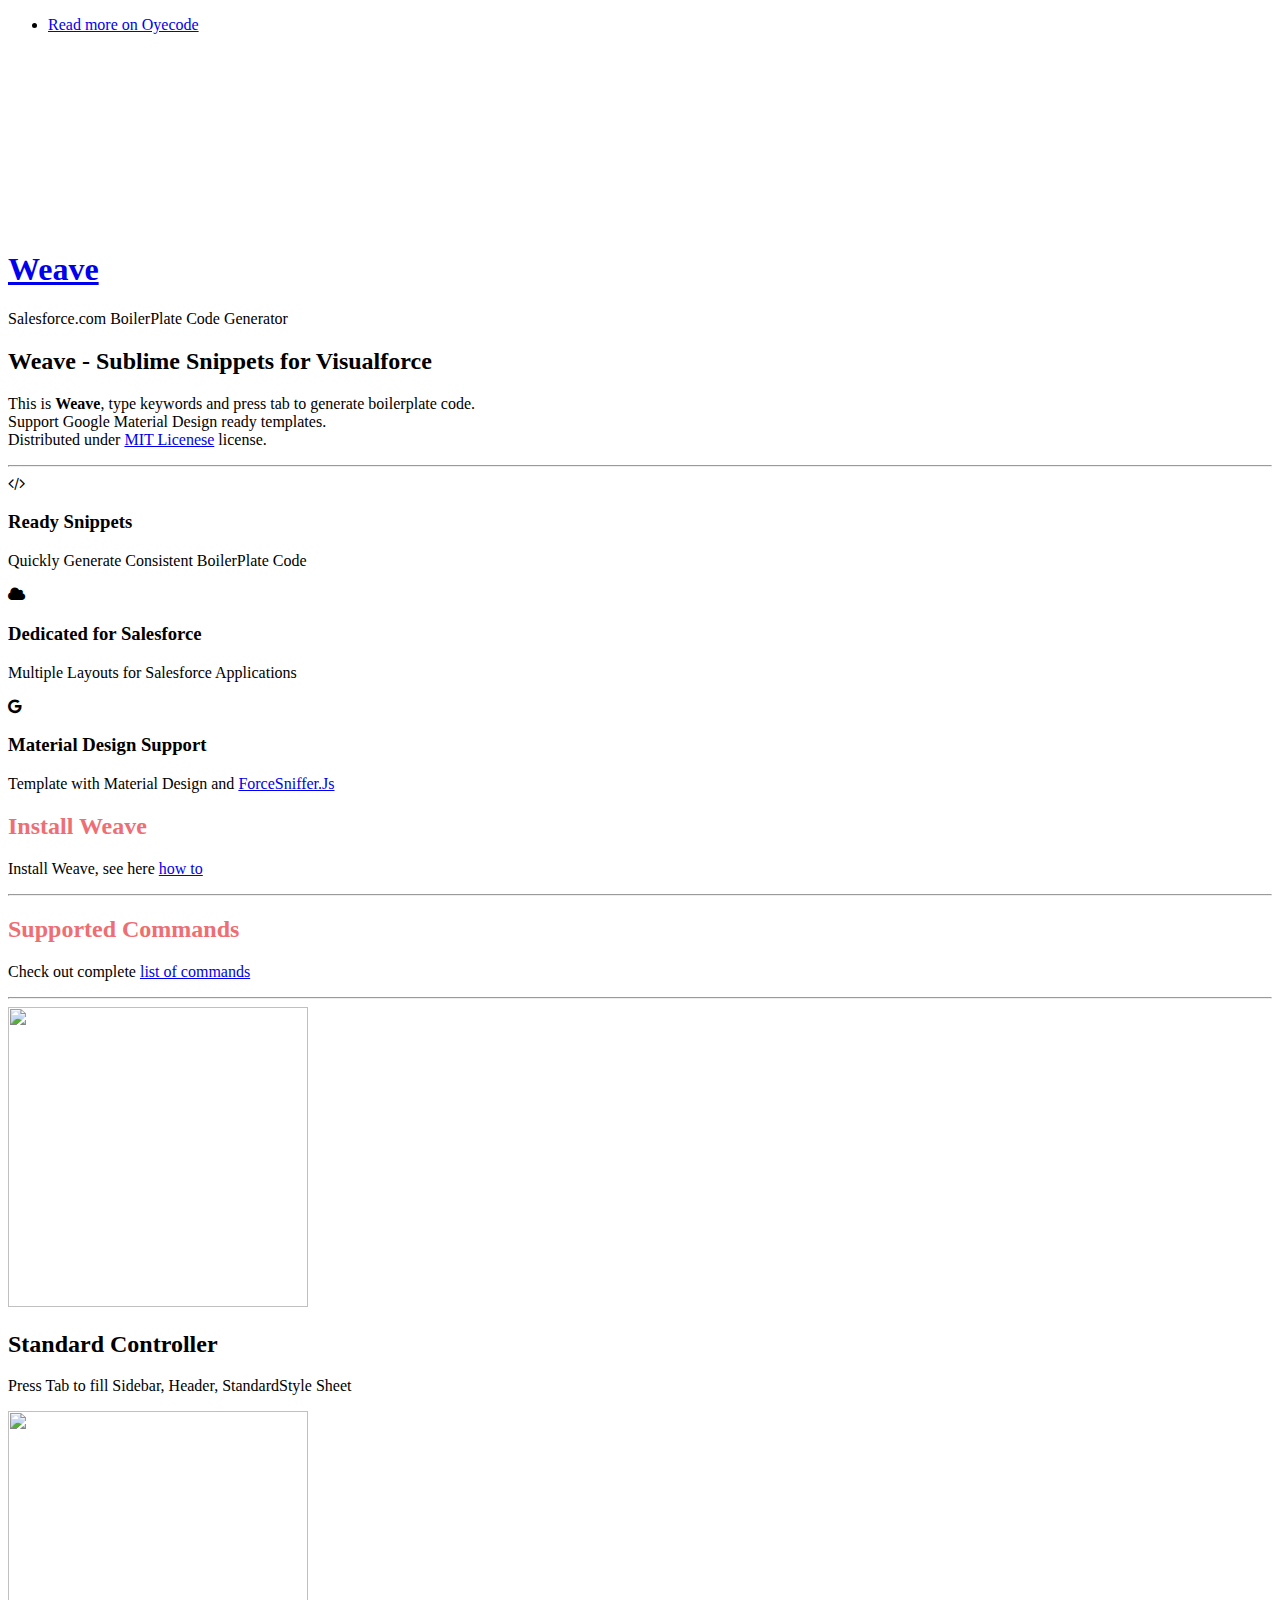
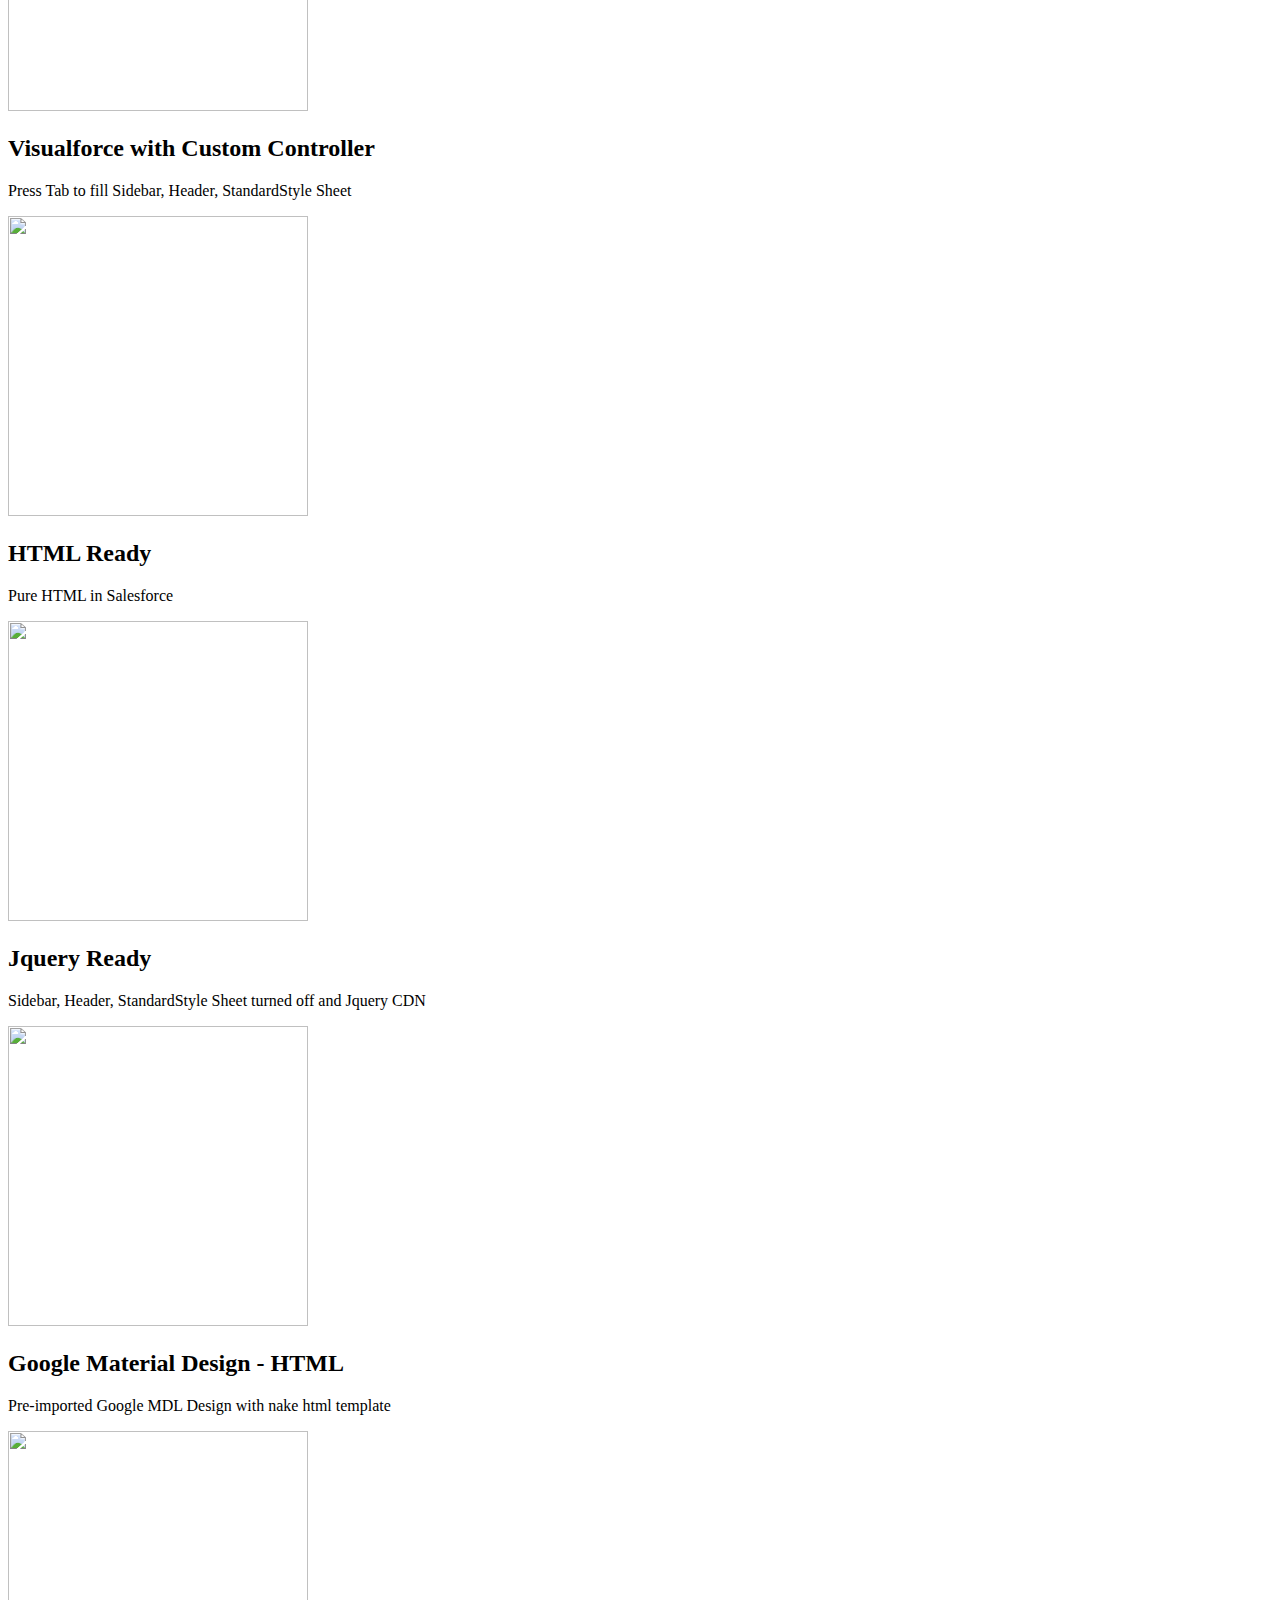
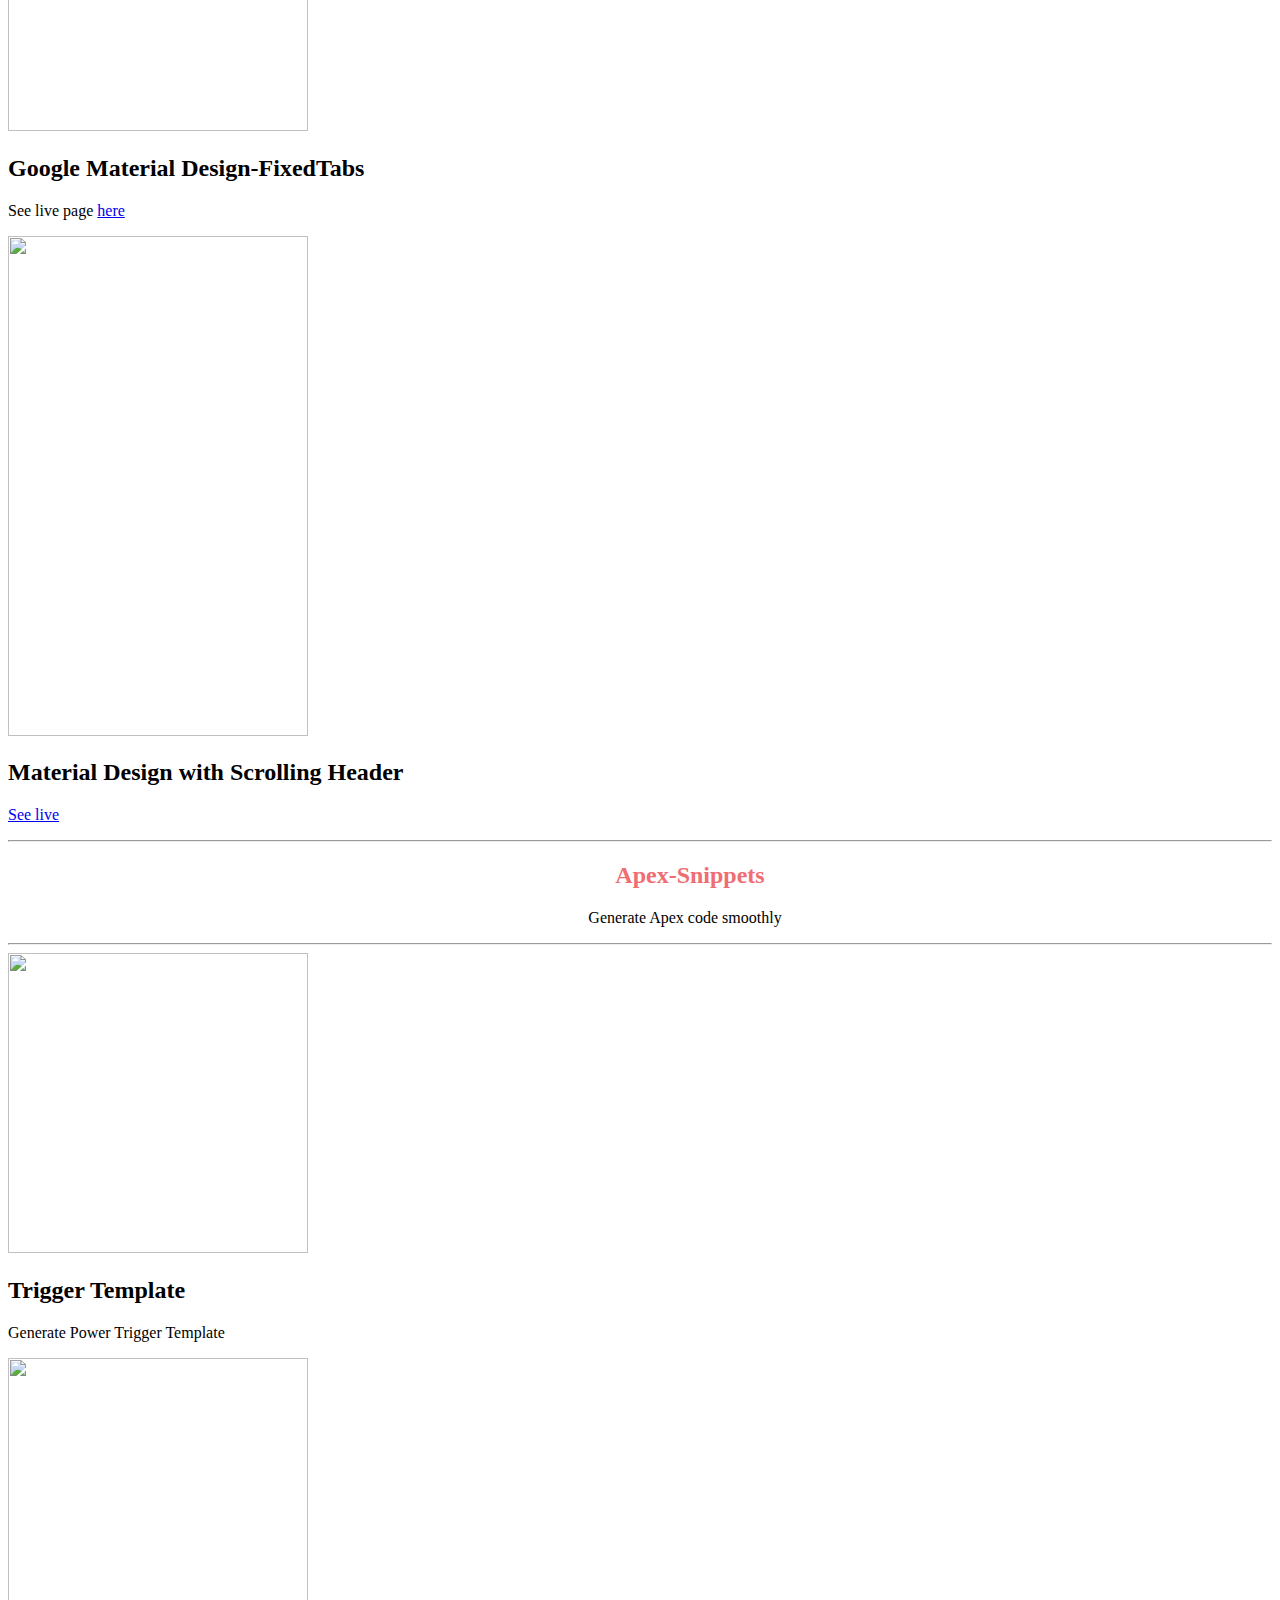
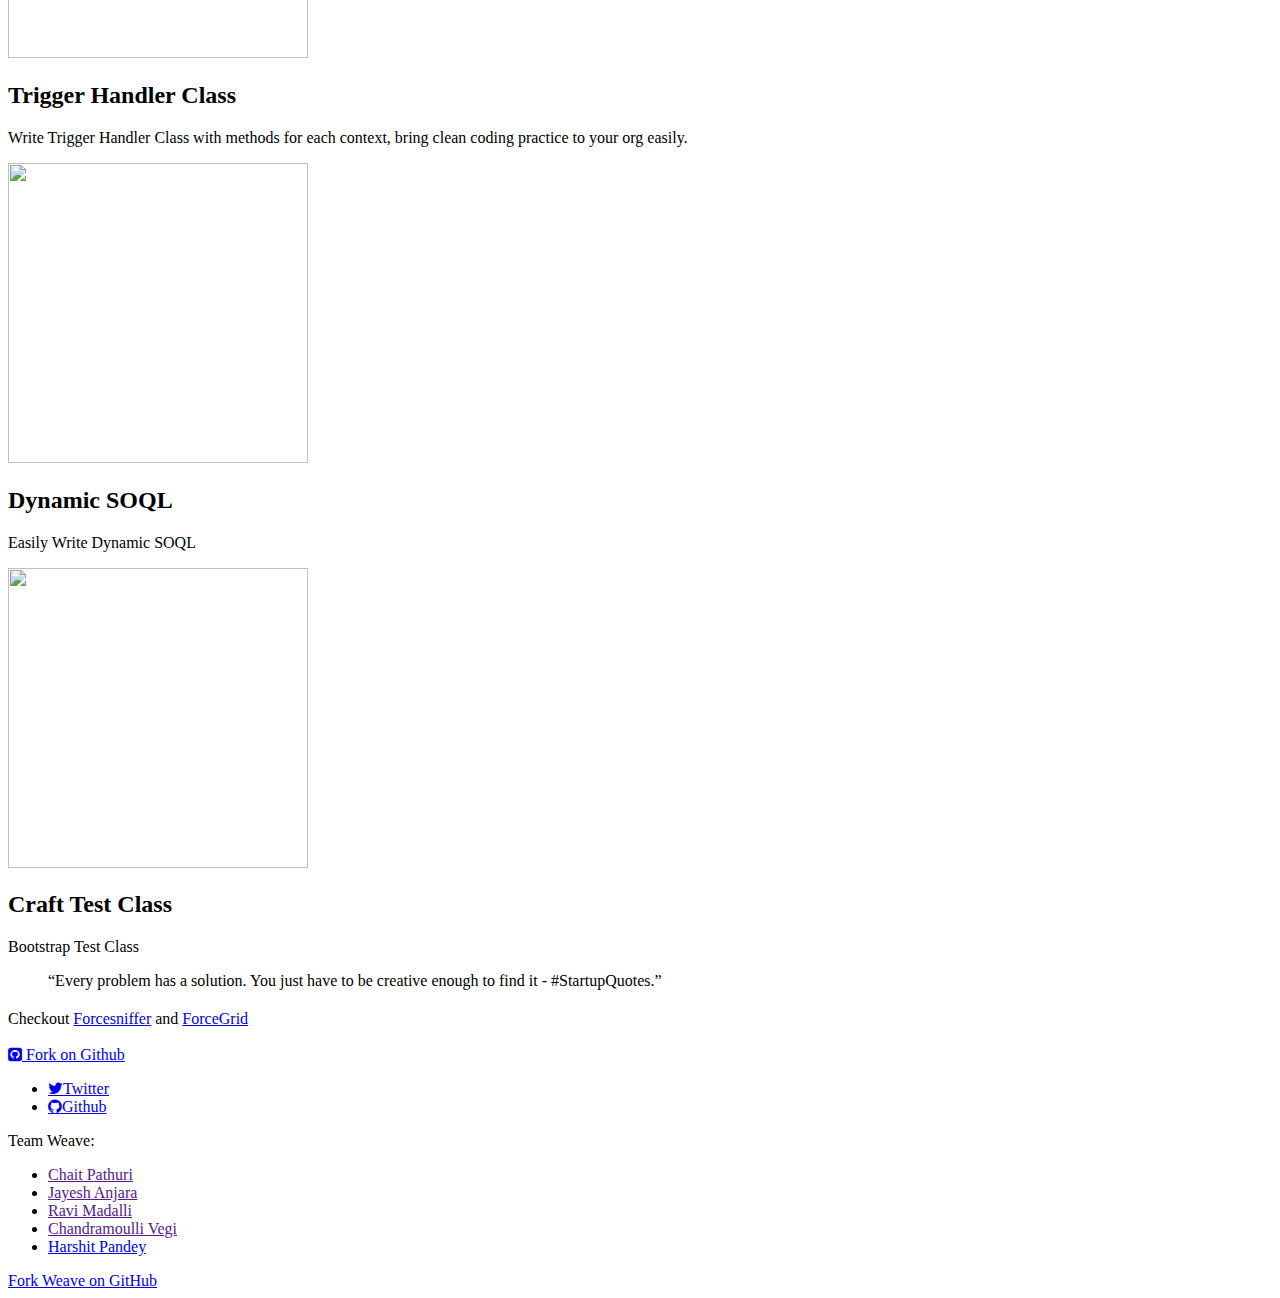
==== commit fab5135c: "Pinkish" ====
--- a/index.html
+++ b/index.html
@@ -7,6 +7,7 @@
 		<meta name="keywords" content="" />
 		<link href='http://fonts.googleapis.com/css?family=Roboto:400,100,300,700,500,900' rel='stylesheet' type='text/css'>
 		<link rel="import" href="https://www.polymer-project.org/0.5/components/paper-ripple/paper-ripple.html">
+		<link rel="stylesheet" href="https://cdn.rawgit.com/simonwhitaker/github-fork-ribbon-css/gh-pages/gh-fork-ribbon.css" />
 		<script src="http://ajax.googleapis.com/ajax/libs/jquery/1.11.0/jquery.min.js"></script>
 		<script src="js/skel.min.js"></script>
 		<script src="js/skel-panels.min.js"></script>
@@ -15,6 +16,7 @@
 		function clicktoscroll(){
 			var y = $(window).scrollTop(); 
 			$("html, body").animate({ scrollTop: y + $(window).height() }, 600);
+			$("arrow").hide();
 		}
 		</script>
 		<noscript>
@@ -82,7 +84,7 @@
 				width: 40px;
 				height: 40px;
 				color:black;
-				background-image: url([data-uri]);
+				background-image: url(http://www.clker.com/cliparts/v/R/s/T/J/t/down-grey-arrow-md.png);
 				background-size: contain;
 			}
 
@@ -102,7 +104,7 @@
 				<!-- Nav -->
 				<nav id="nav">
 					<ul>
-						<li class="active"><a href="http://www.oyecode.com">Go to Oyecode</a></li>
+						<li class="active"><a href="http://www.oyecode.com">Read more on Oyecode</a></li>
 					</ul>
 				</nav>
 			</div>
@@ -110,7 +112,7 @@
 				<!-- Logo -->
 				<div id="logo" style="padding-top: 180px;">
 					<h1><a href="#">Weave</a></h1>
-					<span class="tag">Visualforce BoilerPlate Code Generator</span>
+					<span class="tag">Salesforce.com BoilerPlate Code Generator</span>
 				</div>
 			</div>
 		</div>
@@ -151,12 +153,22 @@
 		<div id="featured">
 			<div class="container">
 				<header>
-					<h2>Install Weave</h2>
+					<h2 style="color:#ee6e73">Install Weave</h2>
 				</header>
-				<p>Install Weave via <a href="https://packagecontrol.io/">Package Control</a> or Download Package your package directory</p>
+				<p>Install Weave, see here <a href="https://github.com/mailtoharshit/Weave">how to</a></p>
 				<hr />
 			</div>
 		</div>
+		<div id="featured">
+			<div class="container">
+				<header>
+					<h2 style="color:#ee6e73">Supported Commands</h2>
+				</header>
+				<p>Check out complete <a href="http://mailtoharshit.github.io/Weave/commands.html">list of commands</a></p>
+				<hr />
+			</div>
+		</div>
+
 		<!-- Main -->
 		<div id="main">
 			<div id="content" class="container">
@@ -225,7 +237,7 @@
 				<div class="row" style="width: 50%;margin: 0 auto;">
 					<section>
 						<header style="text-align: center;padding-left: 100px;">
-							<h2>Apex-Snippets</h2>
+							<h2 style="color:#ee6e73">Apex-Snippets</h2>
 						</header>
 						<p style="text-align: center;padding-left: 90px;">Generate Apex code smoothly</p>
 					</section>				
@@ -314,8 +326,23 @@
 				</div>
 			</div>
 			<!-- Go to www.addthis.com/dashboard to customize your tools -->
+			  <!-- TOP LEFT RIBBON: START COPYING HERE -->
+		    <div class="github-fork-ribbon-wrapper left">
+		        <div class="github-fork-ribbon">
+		            <a href="https://github.com/mailtoharshit/Weave/">Fork Weave on GitHub</a>
+		        </div>
+		    </div>
 			<script type="text/javascript" src="//s7.addthis.com/js/300/addthis_widget.js#pubid=ra-5691e2fb23f5403e" async="async"></script>
-			<a href="https://github.com/mailtoharshit/Weave/"><img style="position: absolute; top: 0; right: 0; border: 0;" src="https://camo.githubusercontent.com/52760788cde945287fbb584134c4cbc2bc36f904/68747470733a2f2f73332e616d617a6f6e6177732e636f6d2f6769746875622f726962626f6e732f666f726b6d655f72696768745f77686974655f6666666666662e706e67" alt="Fork me on GitHub" data-canonical-src="https://s3.amazonaws.com/github/ribbons/forkme_right_white_ffffff.png"></a>
-			<div id="arrow" class="arrow bounce" onclick="onload="clickToScroll();" onmousemove="clickToScroll();" onkeydown="clickToScroll();" onkeypress="clickToScroll();"> </div>
+			<div id="arrow" class="arrow bounce" onclick="clicktoscroll();"> </div> 
+			<script>
+  (function(i,s,o,g,r,a,m){i['GoogleAnalyticsObject']=r;i[r]=i[r]||function(){
+  (i[r].q=i[r].q||[]).push(arguments)},i[r].l=1*new Date();a=s.createElement(o),
+  m=s.getElementsByTagName(o)[0];a.async=1;a.src=g;m.parentNode.insertBefore(a,m)
+  })(window,document,'script','//www.google-analytics.com/analytics.js','ga');
+
+  ga('create', 'UA-72365364-1', 'auto');
+  ga('send', 'pageview');
+
+</script>
 		</body>
 		</html>
